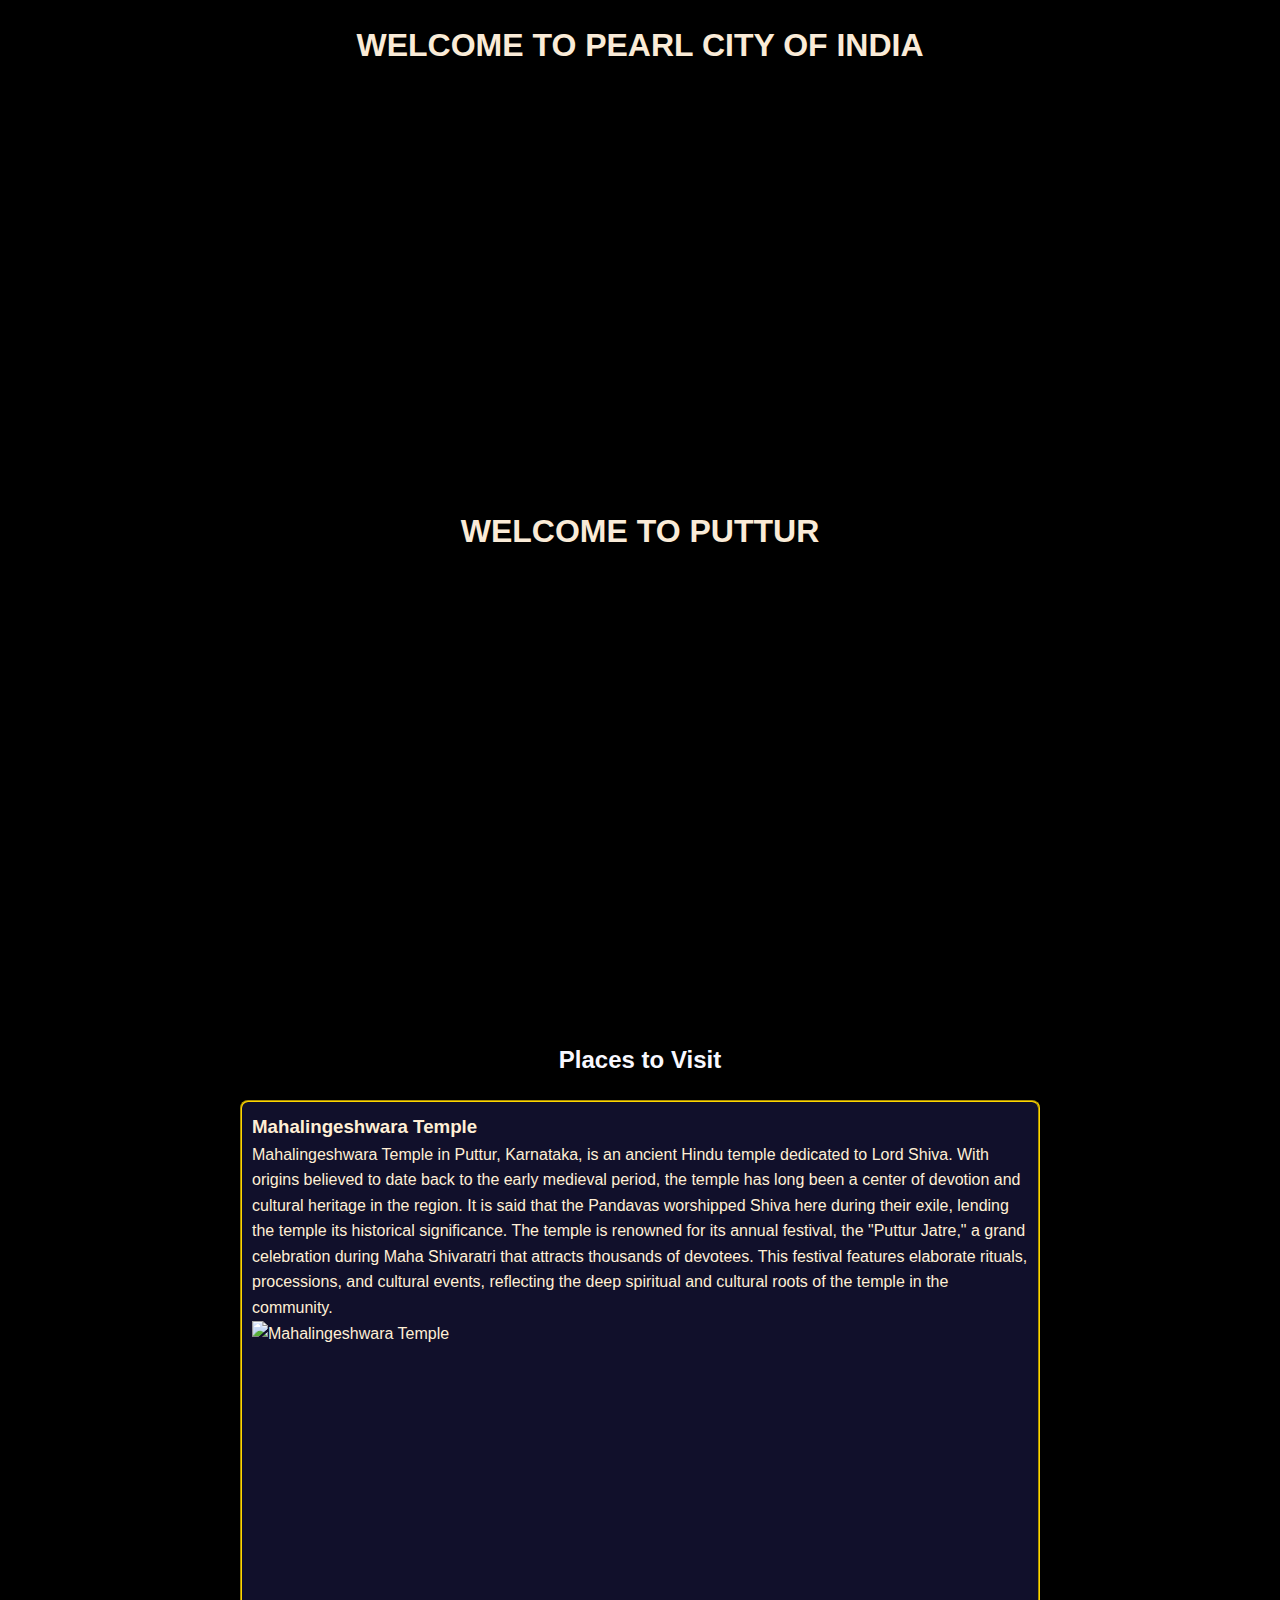
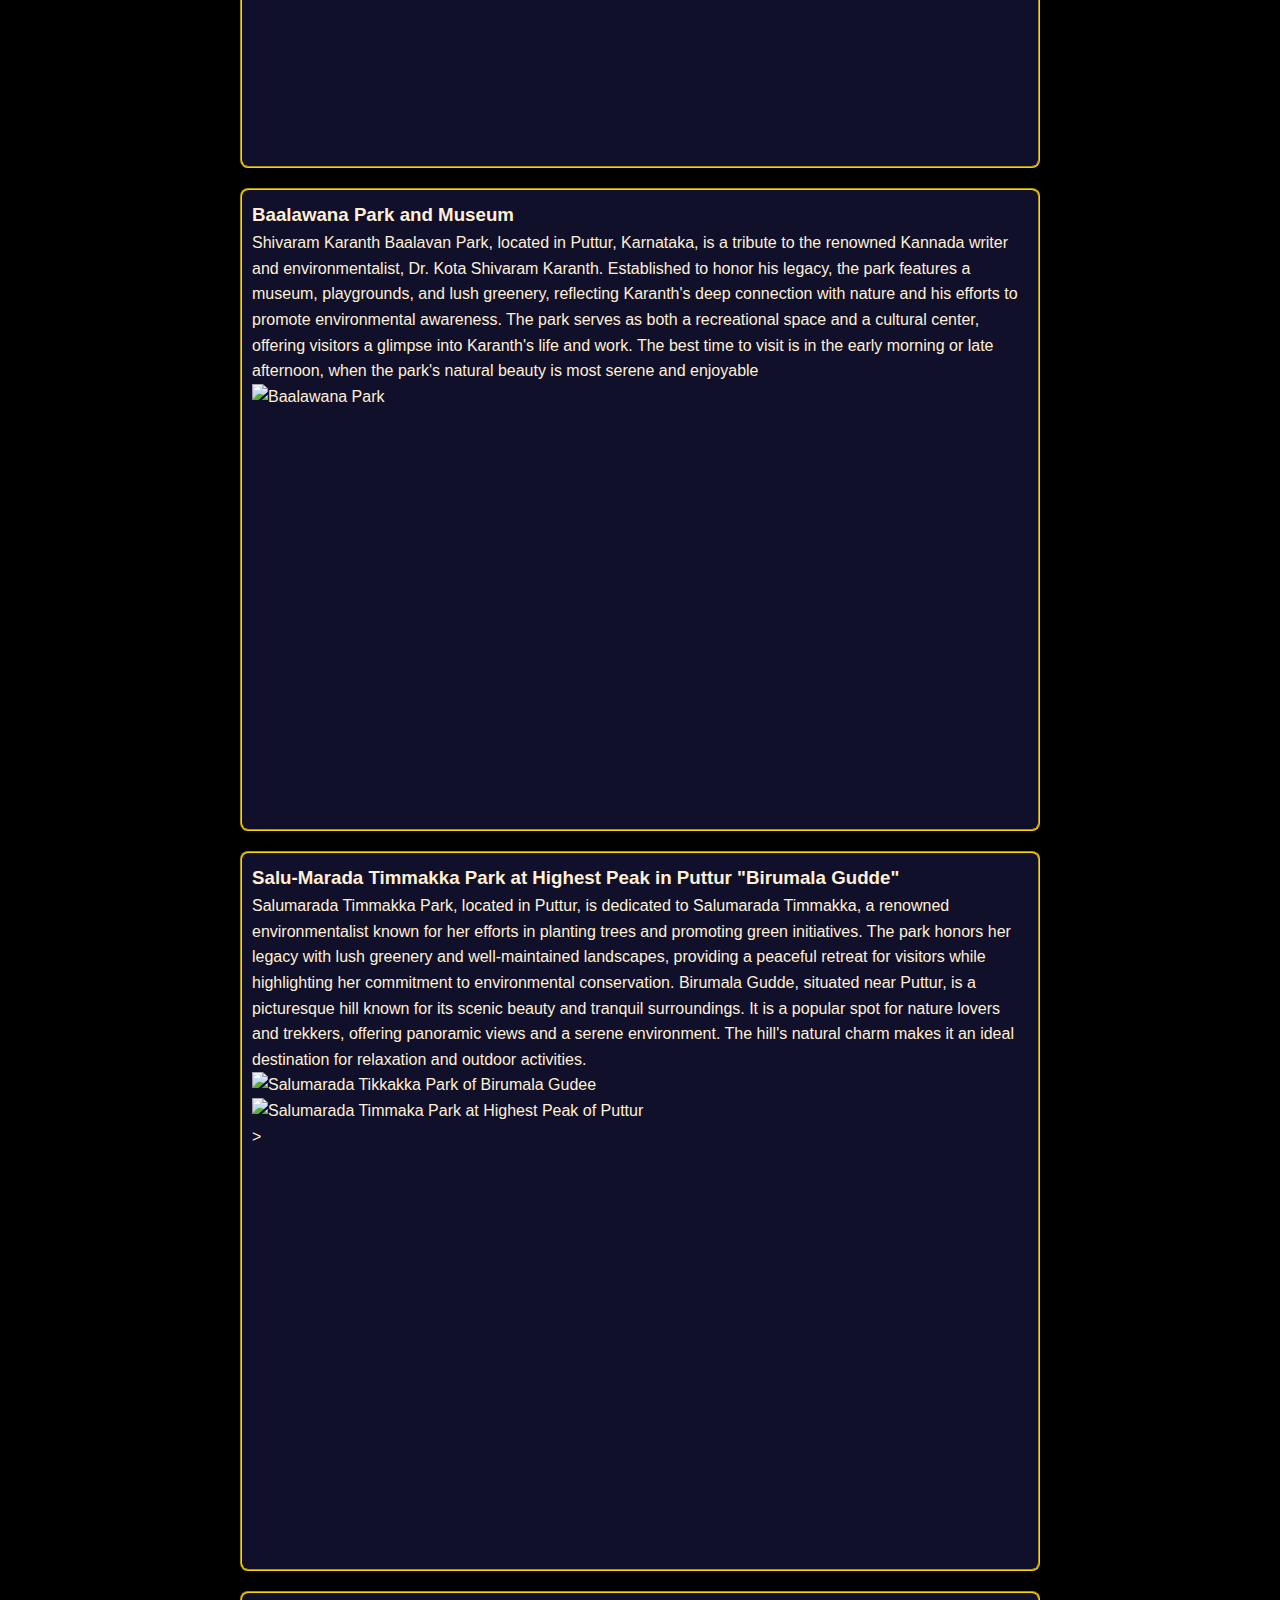
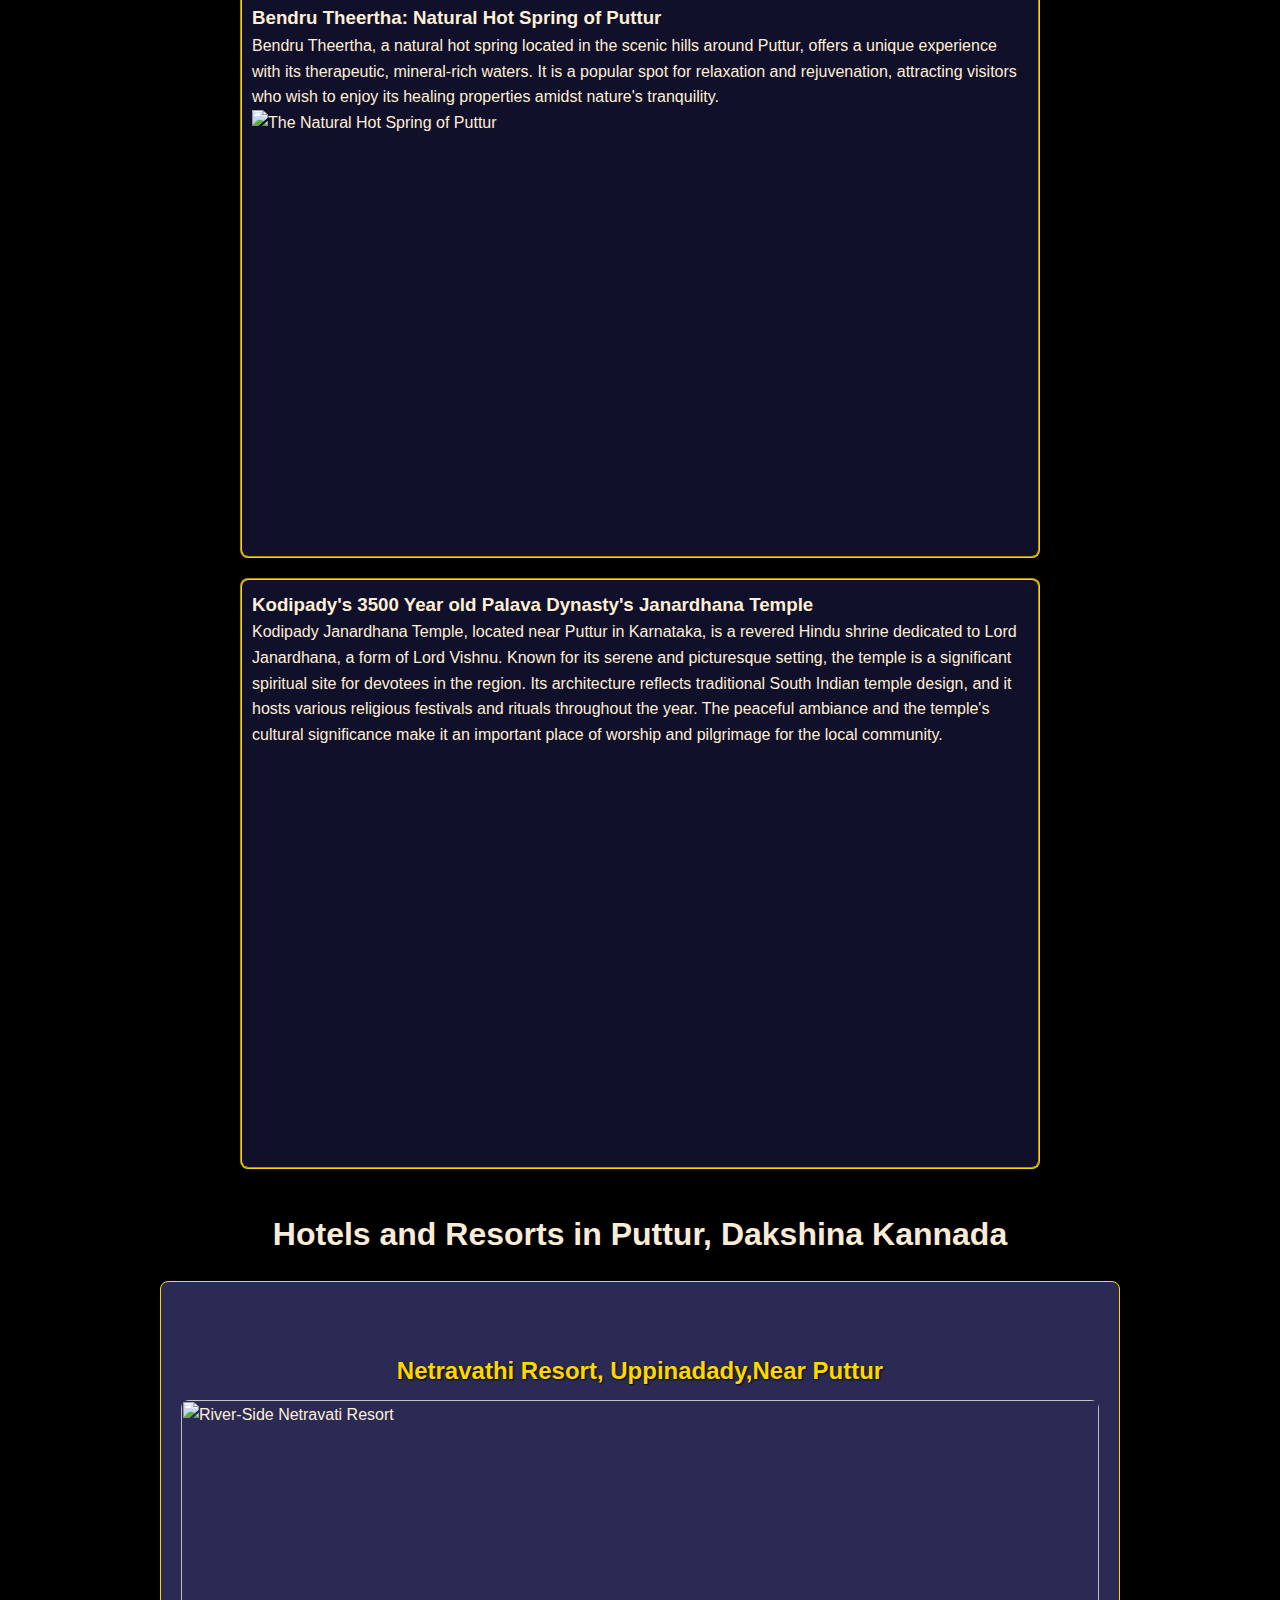
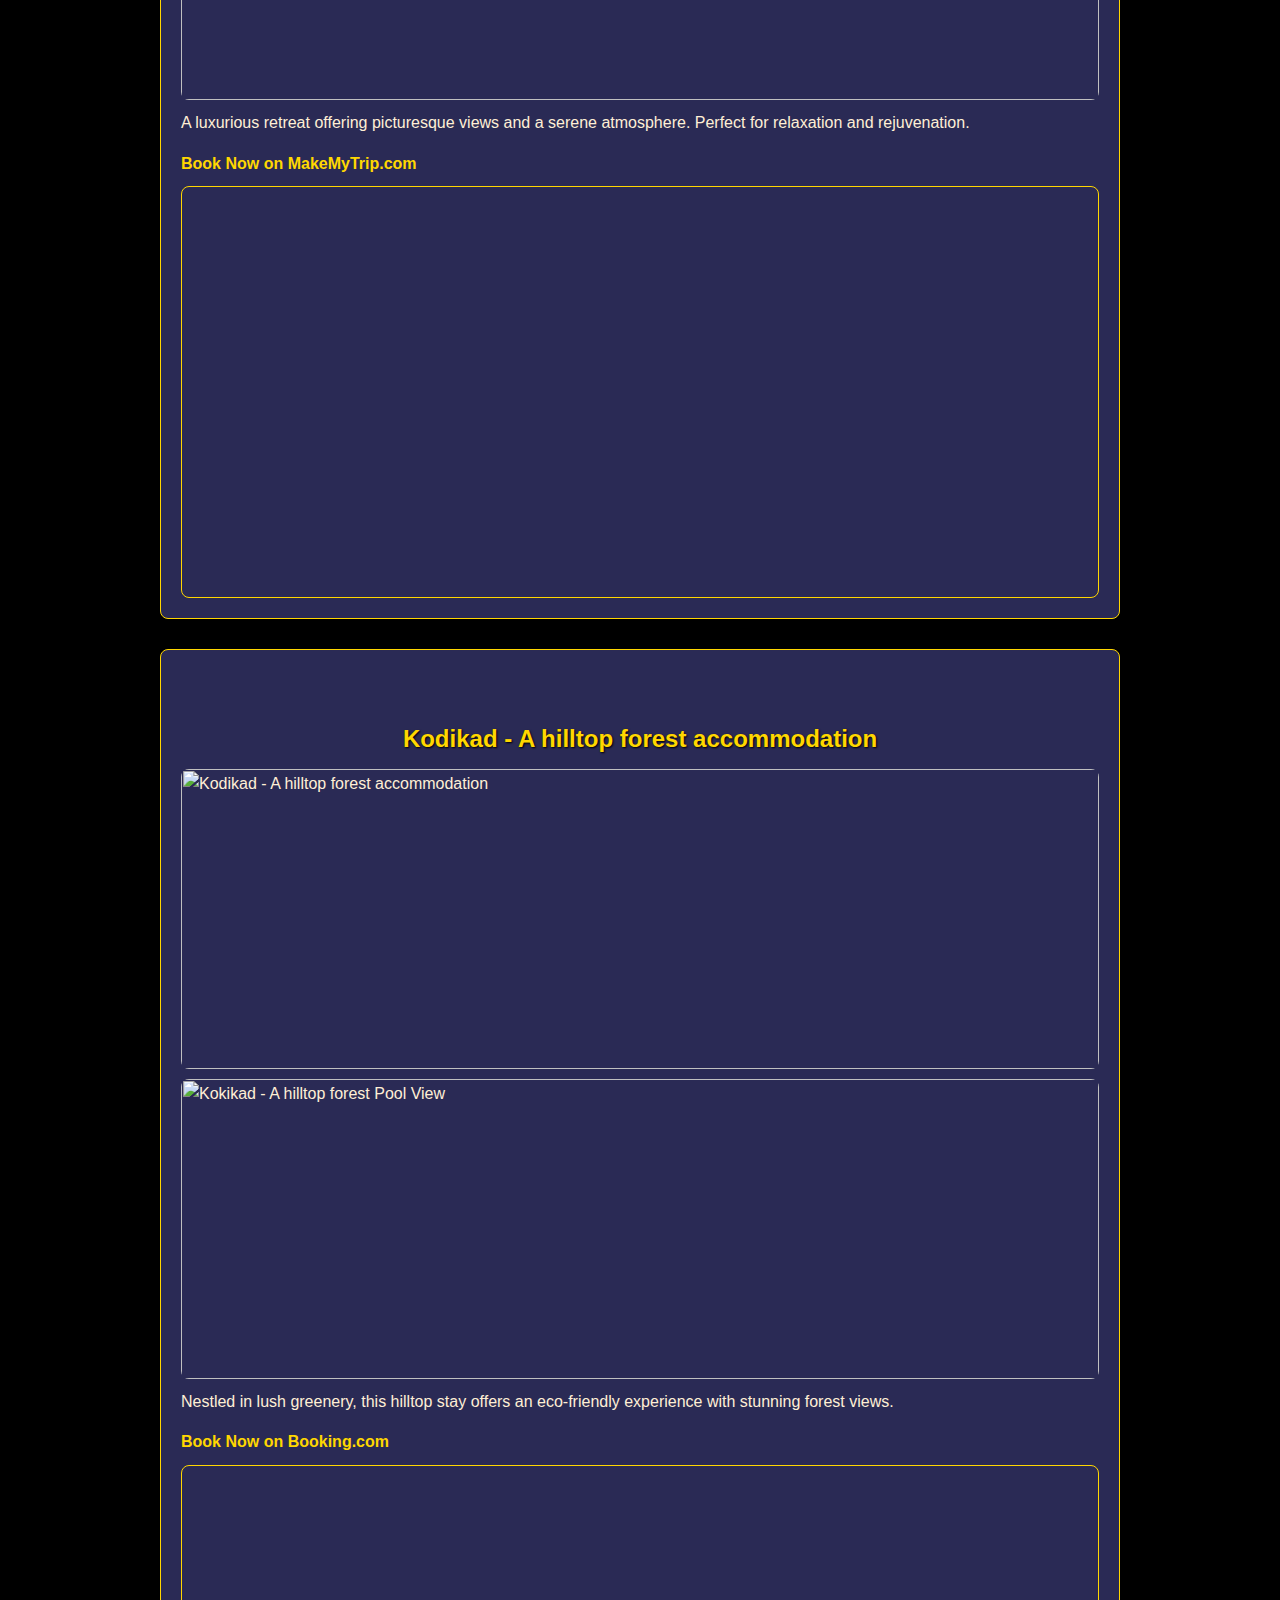
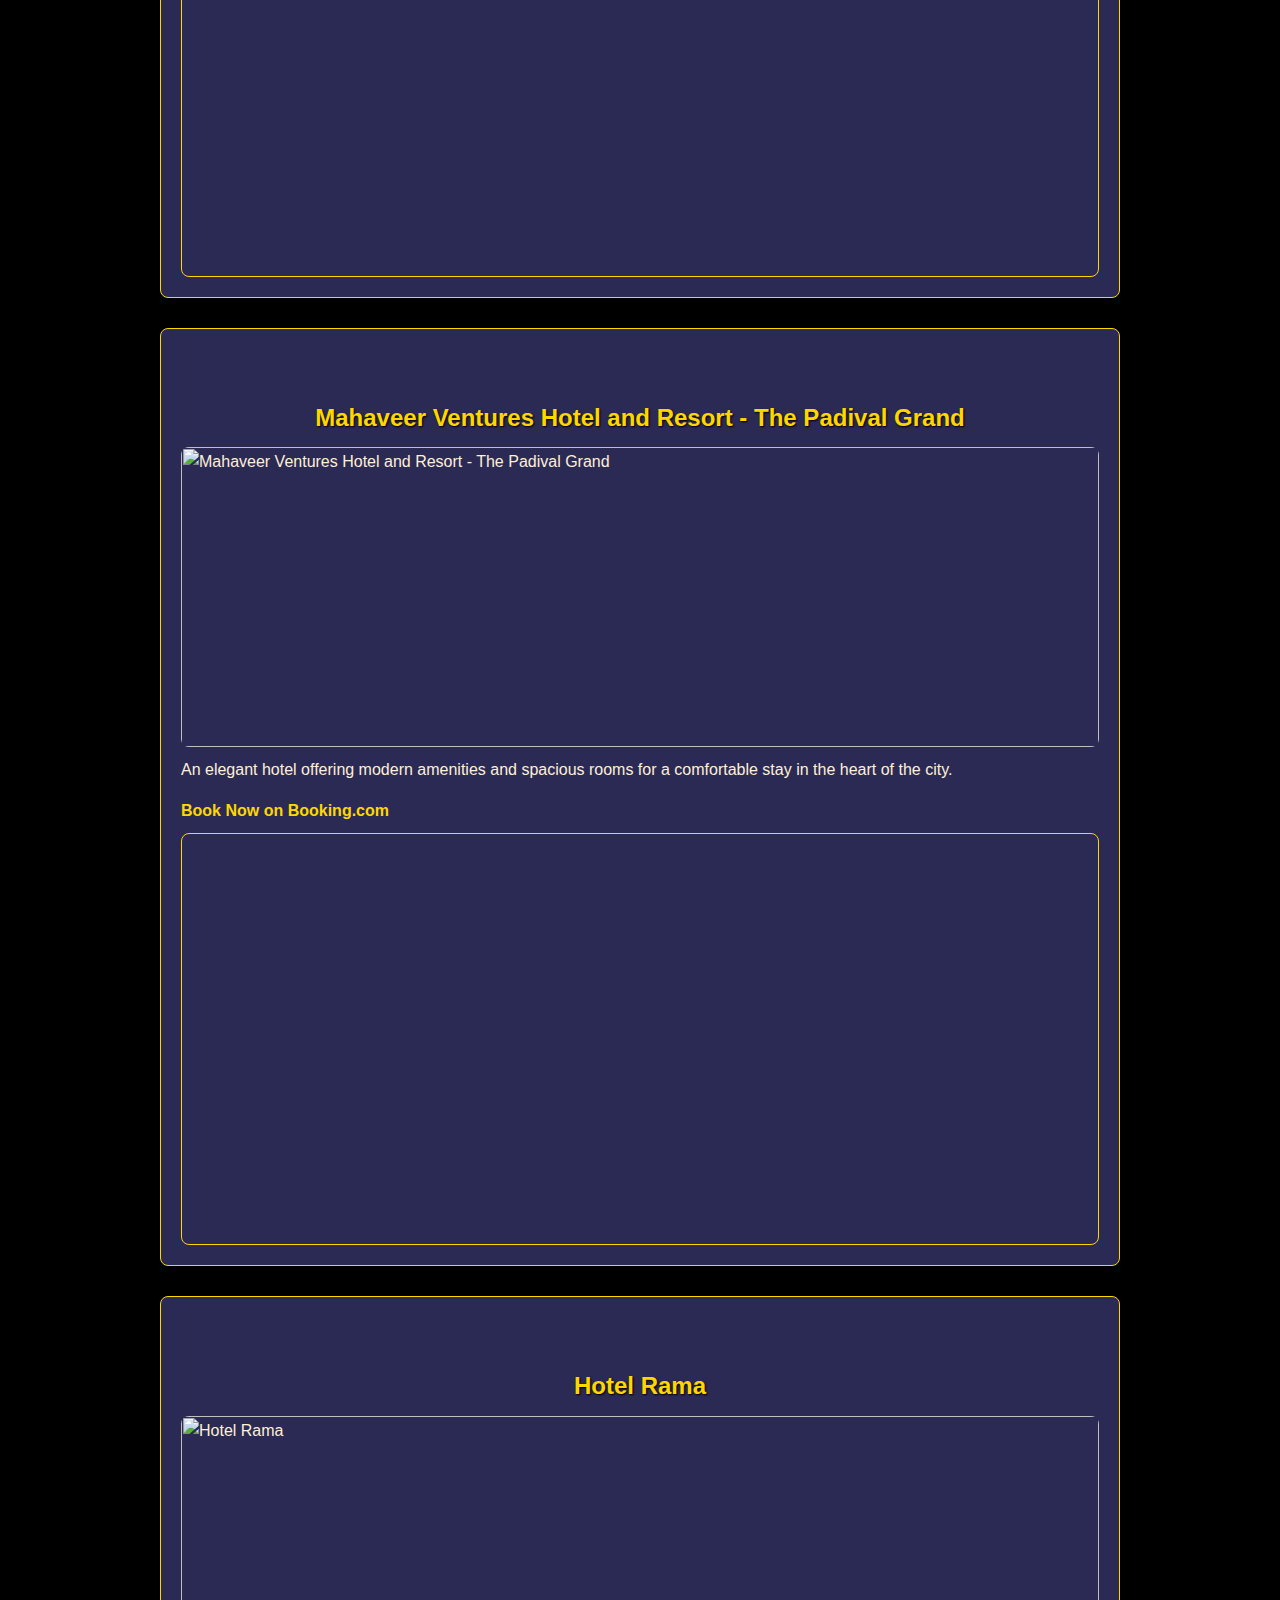
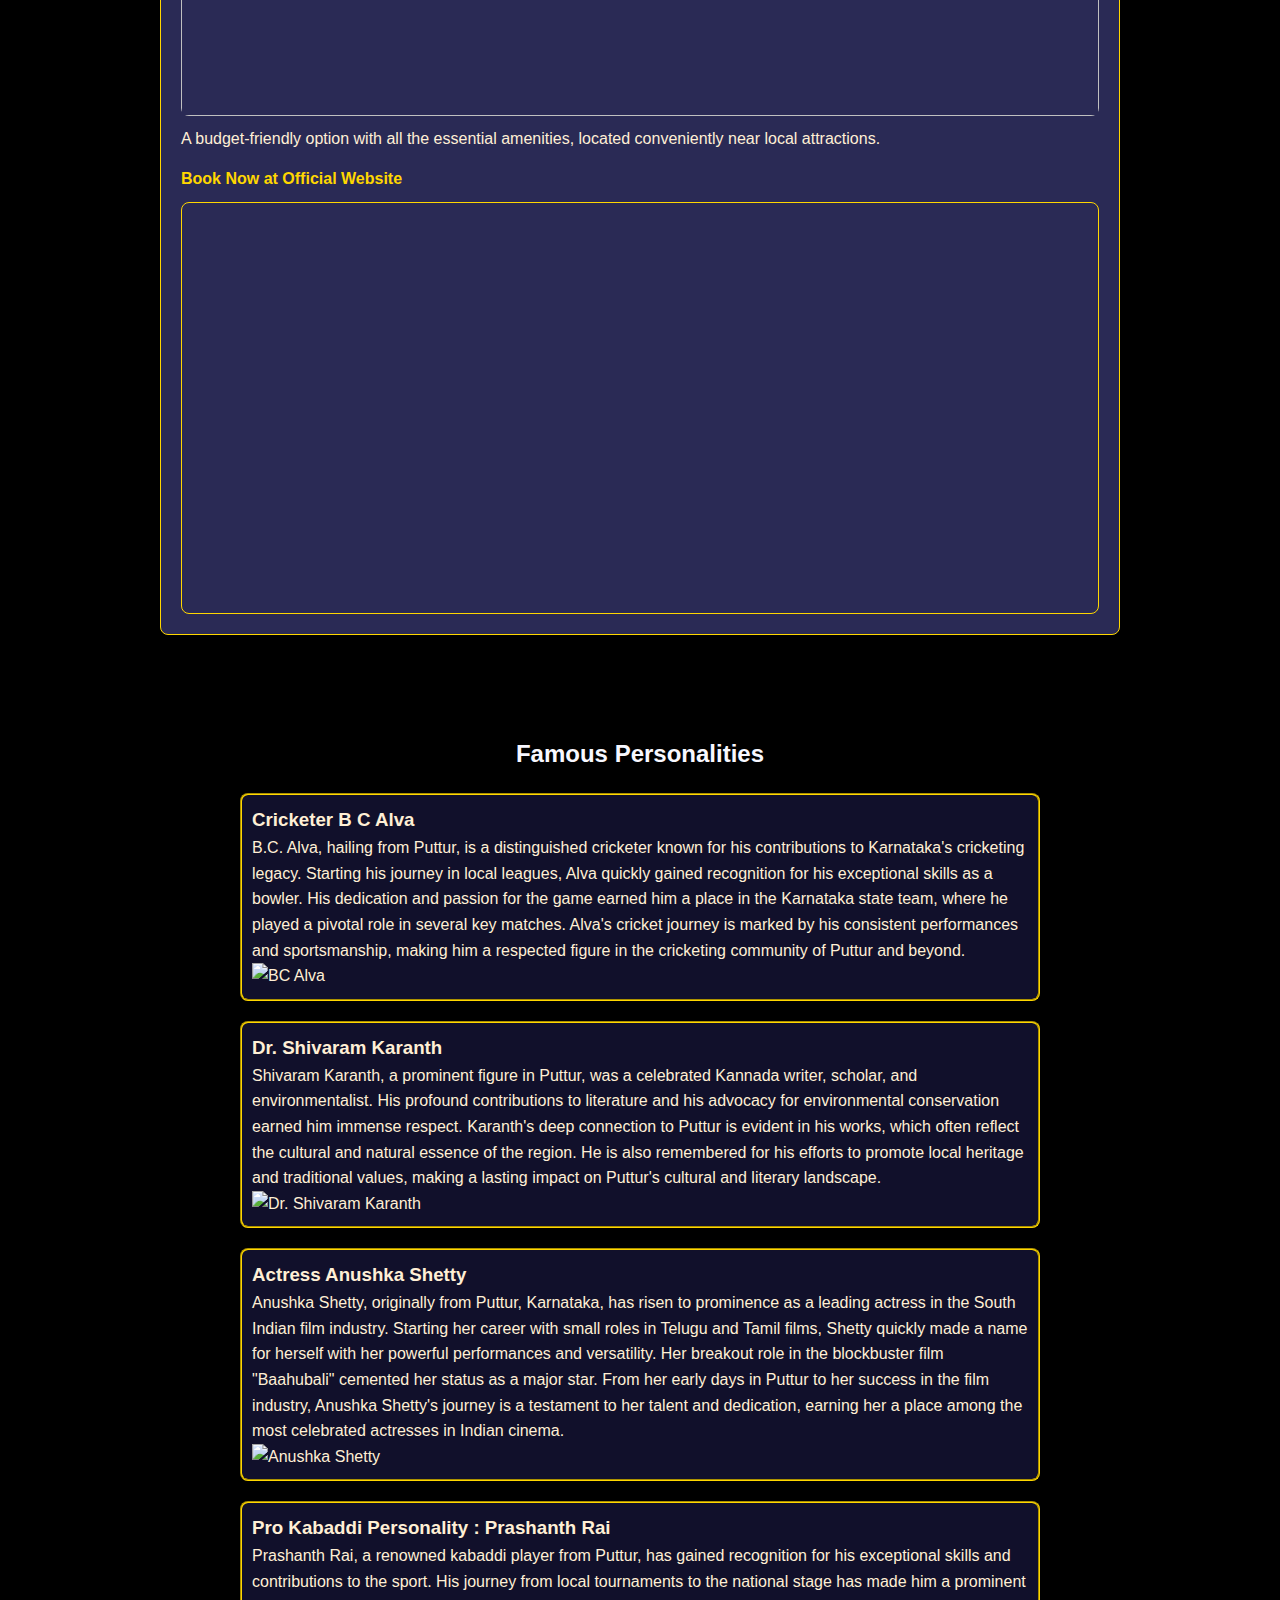
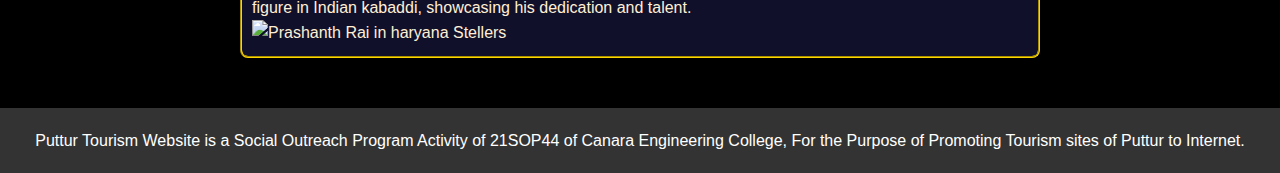
==== index.html @ 5cdcae83 "improvised title" ====
<h1>  </h1>
<h1> WELCOME TO PEARL CITY OF INDIA </h1>
<head>
    <meta charset="UTF-8">
    <meta name="viewport" content="width=device-width, initial-scale=1.0">
    <title>Puttur Tourism</title>
</head>
<body>
    <header>
        <video autoplay loop muted playsinline class="background-video">
            <source src="video.mp4" type="video/mp4">
        </video>
        <h1> WELCOME TO PUTTUR </h1>
        <h2></h2>
    </header>

    <section id="places">
        <h2>Places to Visit</h2>
        <div class="place">
            <h3>Mahalingeshwara Temple</h3>
            <p>Mahalingeshwara Temple in Puttur, Karnataka, is an ancient Hindu temple dedicated to Lord Shiva. With origins believed to date back to the early medieval period, the temple has long been a center of devotion and cultural heritage in the region. It is said that the Pandavas worshipped Shiva here during their exile, lending the temple its historical significance. The temple is renowned for its annual festival, the "Puttur Jatre," a grand celebration during Maha Shivaratri that attracts thousands of devotees. This festival features elaborate rituals, processions, and cultural events, reflecting the deep spiritual and cultural roots of the temple in the community.</p>
            <img src="Images/mahalingeshwara_temple.jpg" alt="Mahalingeshwara Temple">
            <iframe src="https://www.google.com/maps/embed?pb=!1m18!1m12!1m3!1d3207.2290518245145!2d75.19568078233128!3d12.763221529859477!2m3!1f0!2f0!3f0!3m2!1i1024!2i768!4f13.1!3m3!1m2!1s0x3ba4bd77f04d20db%3A0xd6bf05fd67e5a4d5!2sMahatobhara%20Shri%20Mahalingeshwara%20Temple%20(Putturu)!5e1!3m2!1sen!2sin!4v1725377918377!5m2!1sen!2sin" width="400" height="300" style="border:0;" allowfullscreen="" loading="lazy" referrerpolicy="no-referrer-when-downgrade"></iframe>
        </div>
        <div class="place">
            <h3>Baalawana Park and Museum</h3>
            <p>Shivaram Karanth Baalavan Park, located in Puttur, Karnataka, is a tribute to the renowned Kannada writer and environmentalist, Dr. Kota Shivaram Karanth. Established to honor his legacy, the park features a museum, playgrounds, and lush greenery, reflecting Karanth's deep connection with nature and his efforts to promote environmental awareness. The park serves as both a recreational space and a cultural center, offering visitors a glimpse into Karanth's life and work. The best time to visit is in the early morning or late afternoon, when the park's natural beauty is most serene and enjoyable</p>
            <img src="Images/baalawana_park.jpg" alt="Baalawana Park">
            <iframe src="https://www.google.com/maps/embed?pb=!1m18!1m12!1m3!1d1473.3062158968921!2d75.20316775139355!3d12.74791212465297!2m3!1f0!2f0!3f0!3m2!1i1024!2i768!4f13.1!3m3!1m2!1s0x3ba497e3b70bbebf%3A0x7f9eeb6d52f82cb!2sShivarama%20Karanth%20Balavana!5e1!3m2!1sen!2sin!4v1725378666726!5m2!1sen!2sin" width="400" height="300" style="border:0;" loading="lazy" referrerpolicy="no-referrer-when-downgrade" allowfullscreen></iframe>
        </div>

        <div class="place">
            <h3>Salu-Marada Timmakka Park at Highest Peak in Puttur "Birumala Gudde"</h3>
            <p>Salumarada Timmakka Park, located in Puttur, is dedicated to Salumarada Timmakka, a renowned environmentalist known for her efforts in planting trees and promoting green initiatives. The park honors her legacy with lush greenery and well-maintained landscapes, providing a peaceful retreat for visitors while highlighting her commitment to environmental conservation.

                Birumala Gudde, situated near Puttur, is a picturesque hill known for its scenic beauty and tranquil surroundings. It is a popular spot for nature lovers and trekkers, offering panoramic views and a serene environment. The hill's natural charm makes it an ideal destination for relaxation and outdoor activities.</p>
            <img src="Images/birumala_gudde_park.jpg" alt="Salumarada Tikkakka Park of Birumala Gudee">
            <img src="Images/Saluumarada.jpg" alt="Salumarada Timmaka Park at Highest Peak of Puttur">>
            <iframe src="https://www.google.com/maps/embed?pb=!1m18!1m12!1m3!1d3207.4679882545734!2d75.2106740750726!3d12.744363987550507!2m3!1f0!2f0!3f0!3m2!1i1024!2i768!4f13.1!3m3!1m2!1s0x3ba4972764cf48bd%3A0xa8f22eab09d706bc!2sSaalu%20Marada%20Timmakka%20Park!5e1!3m2!1sen!2sin!4v1725380809593!5m2!1sen!2sin" width="400" height="300" style="border:0;" allowfullscreen="" loading="lazy" referrerpolicy="no-referrer-when-downgrade"></iframe>
        </div>

        <div class = "place">
            <h3> Bendru Theertha: Natural Hot Spring of Puttur</h3>
            <p>Bendru Theertha, a natural hot spring located in the scenic hills around Puttur, offers a unique experience with its therapeutic, mineral-rich waters. It is a popular spot for relaxation and rejuvenation, attracting visitors who wish to enjoy its healing properties amidst nature's tranquility.</p>
            <img src ="images/bendru.jpg" alt="The Natural Hot Spring of Puttur">
            <iframe src="https://www.google.com/maps/embed?pb=!1m18!1m12!1m3!1d58782.510244522!2d75.1457680965217!3d12.68077564158551!2m3!1f0!2f0!3f0!3m2!1i1024!2i768!4f13.1!3m3!1m2!1s0x3ba497216b8fffff%3A0x5260fdea88f2ce5a!2sBendru%20Theertha!5e1!3m2!1sen!2sin!4v1725381399899!5m2!1sen!2sin" width="400" height="300" style="border:0;" allowfullscreen="" loading="lazy" referrerpolicy="no-referrer-when-downgrade"></iframe>

        </div>

        <div class = "place">
            <h3> Kodipady's 3500 Year old Palava Dynasty's Janardhana Temple </h3>
            <p>Kodipady Janardhana Temple, located near Puttur in Karnataka, is a revered Hindu shrine dedicated to Lord Janardhana, a form of Lord Vishnu. Known for its serene and picturesque setting, the temple is a significant spiritual site for devotees in the region. Its architecture reflects traditional South Indian temple design, and it hosts various religious festivals and rituals throughout the year. The peaceful ambiance and the temple's cultural significance make it an important place of worship and pilgrimage for the local community.</p>
            <img src ="kodipady.jpg" alt="">
            <iframe src="https://www.google.com/maps/embed?pb=!1m18!1m12!1m3!1d3202.093404058161!2d75.16494279999999!3d12.768665600000002!2m3!1f0!2f0!3f0!3m2!1i1024!2i768!4f13.1!3m3!1m2!1s0x3ba4bd488ce2e315%3A0x51d4999dbb02edc1!2sKodippady%20Janardana%20Temple!5e1!3m2!1sen!2sin!4v1725385676625!5m2!1sen!2sin" width="400" height="300" style="border:0;" allowfullscreen="" loading="lazy" referrerpolicy="no-referrer-when-downgrade"></iframe>

        </div>

        <div class="container">
            <h1>Hotels and Resorts in Puttur, Dakshina Kannada</h1>
        
            <!-- Hotel 1 -->
            <div class="hotel">
                <h2> Netravathi Resort, Uppinadady,Near Puttur</h2>
                <img src="images/netravati.jpg" alt="River-Side Netravati Resort">
                <p class="features">A luxurious retreat offering picturesque views and a serene atmosphere. Perfect for relaxation and rejuvenation.</p>
                    <a href="https://www.google.com/aclk?sa=l&ai=DChcSEwjx1Kfs58mJAxW-pGYCHSKxEAgYABABGgJzbQ&co=1&ase=2&gclid=Cj0KCQiA57G5BhDUARIsACgCYnygSpZpI6P5tu2j6pYiE2Pae7Xr5fvEhQFgOVRKOTNwR700YBfmF9EaAgMdEALw_wcB&sig=AOD64_1Umt18E4OA5-XChQ_mRsJBUckU2A&nis=5&adurl" class="booking-link" target="_blank">Book Now on MakeMyTrip.com</a>
                <div class="map">
                        <iframe src="https://www.google.com/maps/embed?pb=!1m18!1m12!1m3!1d62239.85293148346!2d75.29484080000002!3d12.84387!2m3!1f0!2f0!3f0!3m2!1i1024!2i768!4f13.1!3m3!1m2!1s0x3ba4bf66e6991b71%3A0xfe1c610dda7a515b!2sNetravathi%20Resort!5e0!3m2!1sen!2sin!4v1730968458652!5m2!1sen!2sin" width="400" height="300" style="border:0;" allowfullscreen="" loading="lazy" referrerpolicy="no-referrer-when-downgrade"></iframe>
                </div>
            </div>
        
            <!-- Hotel 2 -->
            <div class="hotel">
                <h2>Kodikad - A hilltop forest accommodation</h2>
                <img src="images/kodikad.jpg" alt="Kodikad - A hilltop forest accommodation">
                <img src="images/kodikad2.jpg" alt="Kokikad - A hilltop forest Pool View">
                <p class="features">Nestled in lush greenery, this hilltop stay offers an eco-friendly experience with stunning forest views.</p>
                    <a href="https://www.booking.com/hotel/in/kodikad-a-hilltop-forest-accommodation.en-gb.html?aid=2068758&label=seogooglelocal-link-imagesaow-hotel-9846685_grp-1_gendate-20240917&sid=978cde32024f89b9fe14cb0a1d6caaaa&dist=0&keep_landing=1&sb_price_type=total&type=total&activeTab=main#map_closed" class="booking-link" target="_blank">Book Now on Booking.com</a>
                <div class="map">
                        <iframe src="https://www.google.com/maps/embed?pb=!1m18!1m12!1m3!1d31130.406338015007!2d75.13930889530661!3d12.758967708716773!2m3!1f0!2f0!3f0!3m2!1i1024!2i768!4f13.1!3m3!1m2!1s0x3ba4bd52226b7ed1%3A0xc05d8544012ed6ff!2sShera%2C%20Karnataka%20574220%2C%20India!5e0!3m2!1sen!2sus!4v1730967733628!5m2!1sen!2sus" width="400" height="300" style="border:0;" allowfullscreen="" loading="lazy" referrerpolicy="no-referrer-when-downgrade"></iframe>
                </div>
            </div>
        
            <!-- Hotel 3 -->
            <div class="hotel">
                <h2>Mahaveer Ventures Hotel and Resort - The Padival Grand</h2>
                <img src="images/mahavir.jpg" alt="Mahaveer Ventures Hotel and Resort - The Padival Grand">
                <p class="features">An elegant hotel offering modern amenities and spacious rooms for a comfortable stay in the heart of the city.</p>
                    <a href="https://www.booking.com/hotel/in/mahaveer-ventures.en-gb.html?aid=356980&label=gog235jc-1DCAsobEIRbWFoYXZlZXItdmVudHVyZXNIM1gDaGyIAQGYAQm4ARfIAQzYAQPoAQGIAgGoAgO4ApLzsbkGwAIB0gIkZDI5ZmQ3NjQtZWRjYy00NTkzLTkyNWEtZDIwNzIyZjQwZWEy2AIE4AIB&sid=978cde32024f89b9fe14cb0a1d6caaaa&dist=0&keep_landing=1&sb_price_type=total&type=total&" class="booking-link" target="_blank">Book Now on Booking.com</a>
                <div class="map">
                        <iframe src="https://www.google.com/maps/embed?pb=!1m18!1m12!1m3!1d3891.190077685302!2d75.1940935750729!3d12.766164787530668!2m3!1f0!2f0!3f0!3m2!1i1024!2i768!4f13.1!3m3!1m2!1s0x3ba4bd11b23b38bf%3A0x29973ec88814e99b!2sMahaveer%20Ventures%20Hotel%20and%20Resort%20-%20The%20Padival%20Grand!5e0!3m2!1sen!2sin!4v1730967990985!5m2!1sen!2sin" width="400" height="300" style="border:0;" allowfullscreen="" loading="lazy" referrerpolicy="no-referrer-when-downgrade"></iframe>
                </div>
            </div>
        
            <!-- Hotel 4 -->
            <div class="hotel">
                <h2>Hotel Rama</h2>
                <img src="images/rama.jpg" alt="Hotel Rama">
                <p class="features">A budget-friendly option with all the essential amenities, located conveniently near local attractions.</p>
                    <a href="http://www.hotelramaputtur.com/" class="booking-link" target="_blank">Book Now at Official Website</a>
                <div class="map">
                    <iframe src="https://www.google.com/maps/embed?pb=!1m18!1m12!1m3!1d3891.248094094292!2d75.1995505750729!3d12.76239388753407!2m3!1f0!2f0!3f0!3m2!1i1024!2i768!4f13.1!3m3!1m2!1s0x3ba4bd82b267be17%3A0xc718beff3da043af!2sHotel%20Rama!5e0!3m2!1sen!2sin!4v1730970714406!5m2!1sen!2sin" width="400" height="300" style="border:0;" allowfullscreen="" loading="lazy" referrerpolicy="no-referrer-when-downgrade"></iframe>
                </div>
            </div>
        
        </div>
        
        </body>
        <!-- Add more places similarly -->
    </section>

    <section id="celebrities">
        <h2>Famous Personalities</h2>
        <div class="celebrity">
            <h3>Cricketer B C Alva</h3>
            <p>B.C. Alva, hailing from Puttur, is a distinguished cricketer known for his contributions to Karnataka's cricketing legacy. Starting his journey in local leagues, Alva quickly gained recognition for his exceptional skills as a bowler. His dedication and passion for the game earned him a place in the Karnataka state team, where he played a pivotal role in several key matches. Alva's cricket journey is marked by his consistent performances and sportsmanship, making him a respected figure in the cricketing community of Puttur and beyond.</p>
            <img src="images/bc_alva.jpg" alt="BC Alva">
        
        </div>
        <div class = "celebrity">
            <h3> Dr. Shivaram Karanth</h3>
            <p>Shivaram Karanth, a prominent figure in Puttur, was a celebrated Kannada writer, scholar, and environmentalist. His profound contributions to literature and his advocacy for environmental conservation earned him immense respect. Karanth's deep connection to Puttur is evident in his works, which often reflect the cultural and natural essence of the region. He is also remembered for his efforts to promote local heritage and traditional values, making a lasting impact on Puttur's cultural and literary landscape.</p>
            <img src="images\shivaram.jpg" alt="Dr. Shivaram Karanth">
        </div>

        <div class="celebrity">
            <h3>Actress Anushka Shetty</h3>
            <p>Anushka Shetty, originally from Puttur, Karnataka, has risen to prominence as a leading actress in the South Indian film industry. Starting her career with small roles in Telugu and Tamil films, Shetty quickly made a name for herself with her powerful performances and versatility. Her breakout role in the blockbuster film "Baahubali" cemented her status as a major star. From her early days in Puttur to her success in the film industry, Anushka Shetty's journey is a testament to her talent and dedication, earning her a place among the most celebrated actresses in Indian cinema.</p>
            <img src="images/sweety_shetty.jpg" alt="Anushka Shetty">
        </div>

        <div class="celebrity">
            <h3> Pro Kabaddi Personality : Prashanth Rai </h3>
            <p>Prashanth Rai, a renowned kabaddi player from Puttur, has gained recognition for his exceptional skills and contributions to the sport. His journey from local tournaments to the national stage has made him a prominent figure in Indian kabaddi, showcasing his dedication and talent.</p>
            <img src ="images\prashanthrai.jpeg" alt="Prashanth Rai in haryana Stellers">
        </div>
        <style>
            /* Reset and base styling */
            * {
                margin: 0;
                padding: 0;
                box-sizing: border-box;
            }
    
            /* Body styling */
            body {
                font-family: Arial, sans-serif;
                background-color: #1A1A3D; /* Navy-bluish violet */
                color: #E5E5E5;
                line-height: 1.6;
            }
    
            /* Main container styling */
            .container {
                max-width: 1000px;
                margin: 0 auto;
                padding: 20px;
            }
    
            /* Header */
            h1 {
                text-align: center;
                color: #FFD700; /* Gold color */
                margin-bottom: 20px;
            }
    
            /* Hotel section styling */
            .hotel {
                background-color: #2A2A55; /* Darker navy bluish violet */
                padding: 20px;
                border-radius: 8px;
                margin-bottom: 30px;
                border: 1px solid #FFD700; /* Gold border */
            }
    
            .hotel h2 {
                color: #FFD700;
                margin-bottom: 10px;
            }
    
            .hotel img {
                width: 100%;
                max-height: 300px;
                object-fit: cover;
                border-radius: 8px;
                margin-bottom: 10px;
            }
    
            .features {
                margin-bottom: 15px;
            }
    
            /* Booking link styling */
            .booking-link {
                color: #FFD700;
                text-decoration: none;
                font-weight: bold;
            }
    
            .booking-link:hover {
                color: #FFC107;
            }
    
            /* Google Map embed styling */
            .map {
                margin-top: 10px;
                border: 1px solid #FFD700;
                border-radius: 8px;
                overflow: hidden;
            }
    
            iframe {
                width: 100%;
                height: 300px;
            }
        </style>
    </head>
    <body>
    
    
        <!-- Add more celebrities similarly -->
    </section>

    <footer>
        <p> Puttur Tourism Website is a Social Outreach Program Activity of 21SOP44 of Canara Engineering College, For the Purpose of Promoting Tourism sites of Puttur to Internet. </p>
    </footer>
    <style>
        body {
            background-color: black;
            color: papayawhip;
            font-family: Arial, sans-serif;
        }

        header {
            position: relative;
            overflow: hidden; /* Ensure that the video does not overflow */
            height: 100vh; /* Set the height of the header */
            color: white; /* Text color */
            text-align: center;
            display: flex;
            justify-content: center;
            align-items: center;
        }

        .background-video {
            position: absolute;
            top: 50%;
            left: 50%;
            min-width: 100%;
            min-height: 100%;
            width: auto;
            height: auto;
            z-index: -1; /* Place the video behind other content */
            transform: translate(-50%, -50%);
        }

        h1 {
            position: relative; /* Ensure the title is above the video */
            z-index: 1; /* Bring the text above the video */
        }



        h1 {
            font-weight: bold;
            color: antiquewhite;
            text-shadow: 1px 1px 2px black;
        }

        h2 {
            color: ghostwhite;
            font-weight: bold;
            text-shadow: 1px 1px 2px black;
            text-align: center;
            margin-top: 50px;
        }

        .place, .celebrity {
            margin: 20px auto;
            padding: 10px;
            background-color: #11102b;
            border: 2px groove #FFD700; 
            border-radius: 8px;
            max-width: 800px;
        }

            .place img, .celebrity img {
                max-width: 100%;
                height: auto;
                display: block;
                margin: 0 auto;
            }

        iframe {
            width: 100%;
            height: 400px;
            border: none;
            margin-top: 10px;
        }

        footer {
            background-color: #333;
            color: #fff;
            text-align: center;
            padding: 20px;
            margin-top: 50px;
        }

        .celebrity:hover {
            border: 3px groove #FFD700; 
            border-radius: 8px;
            background-color: #291d52;
            transition: border-color 0.3s, background-color 0.3s;
        }

        .place:hover {
            border: 3px groove #FFD700; 
            border-radius: 8px;
            background-color: #291d52;
            transition: border-color 0.3s, background-color 0.3s;
        }

    </style>

</body>
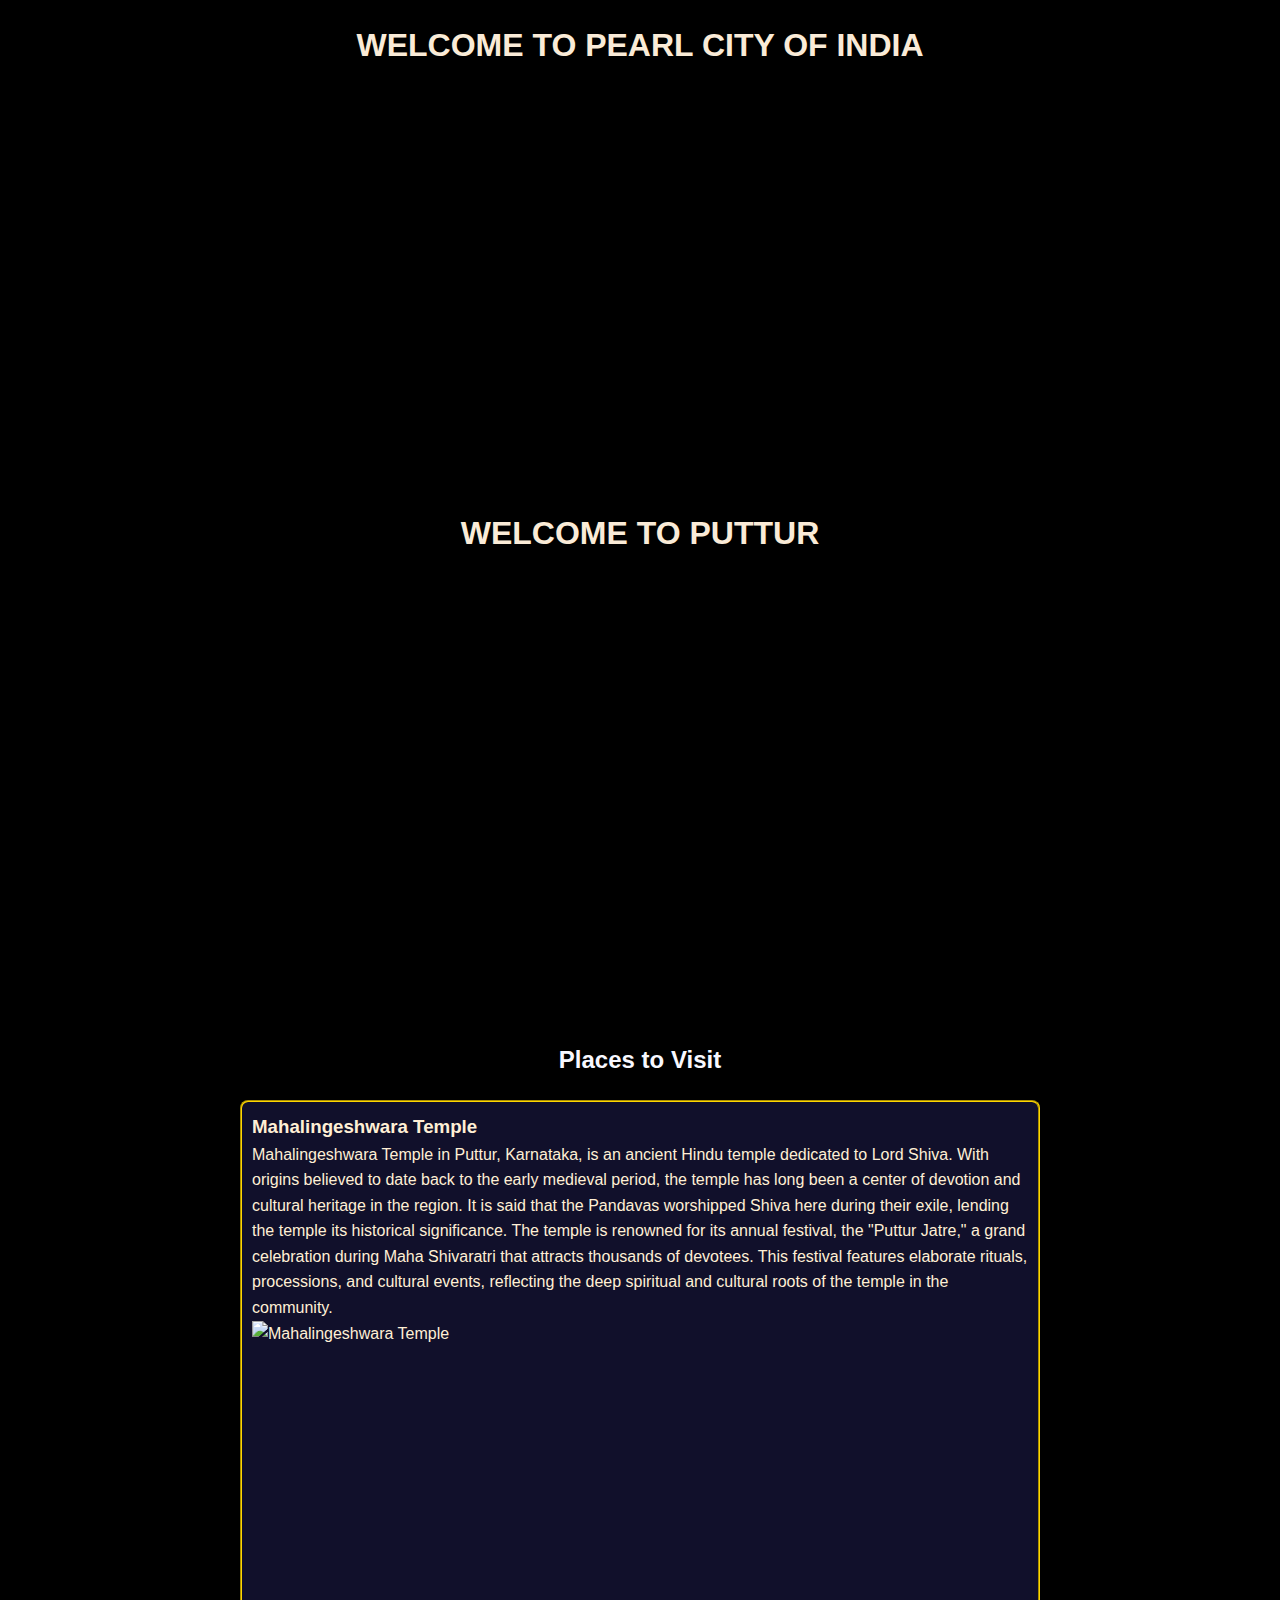
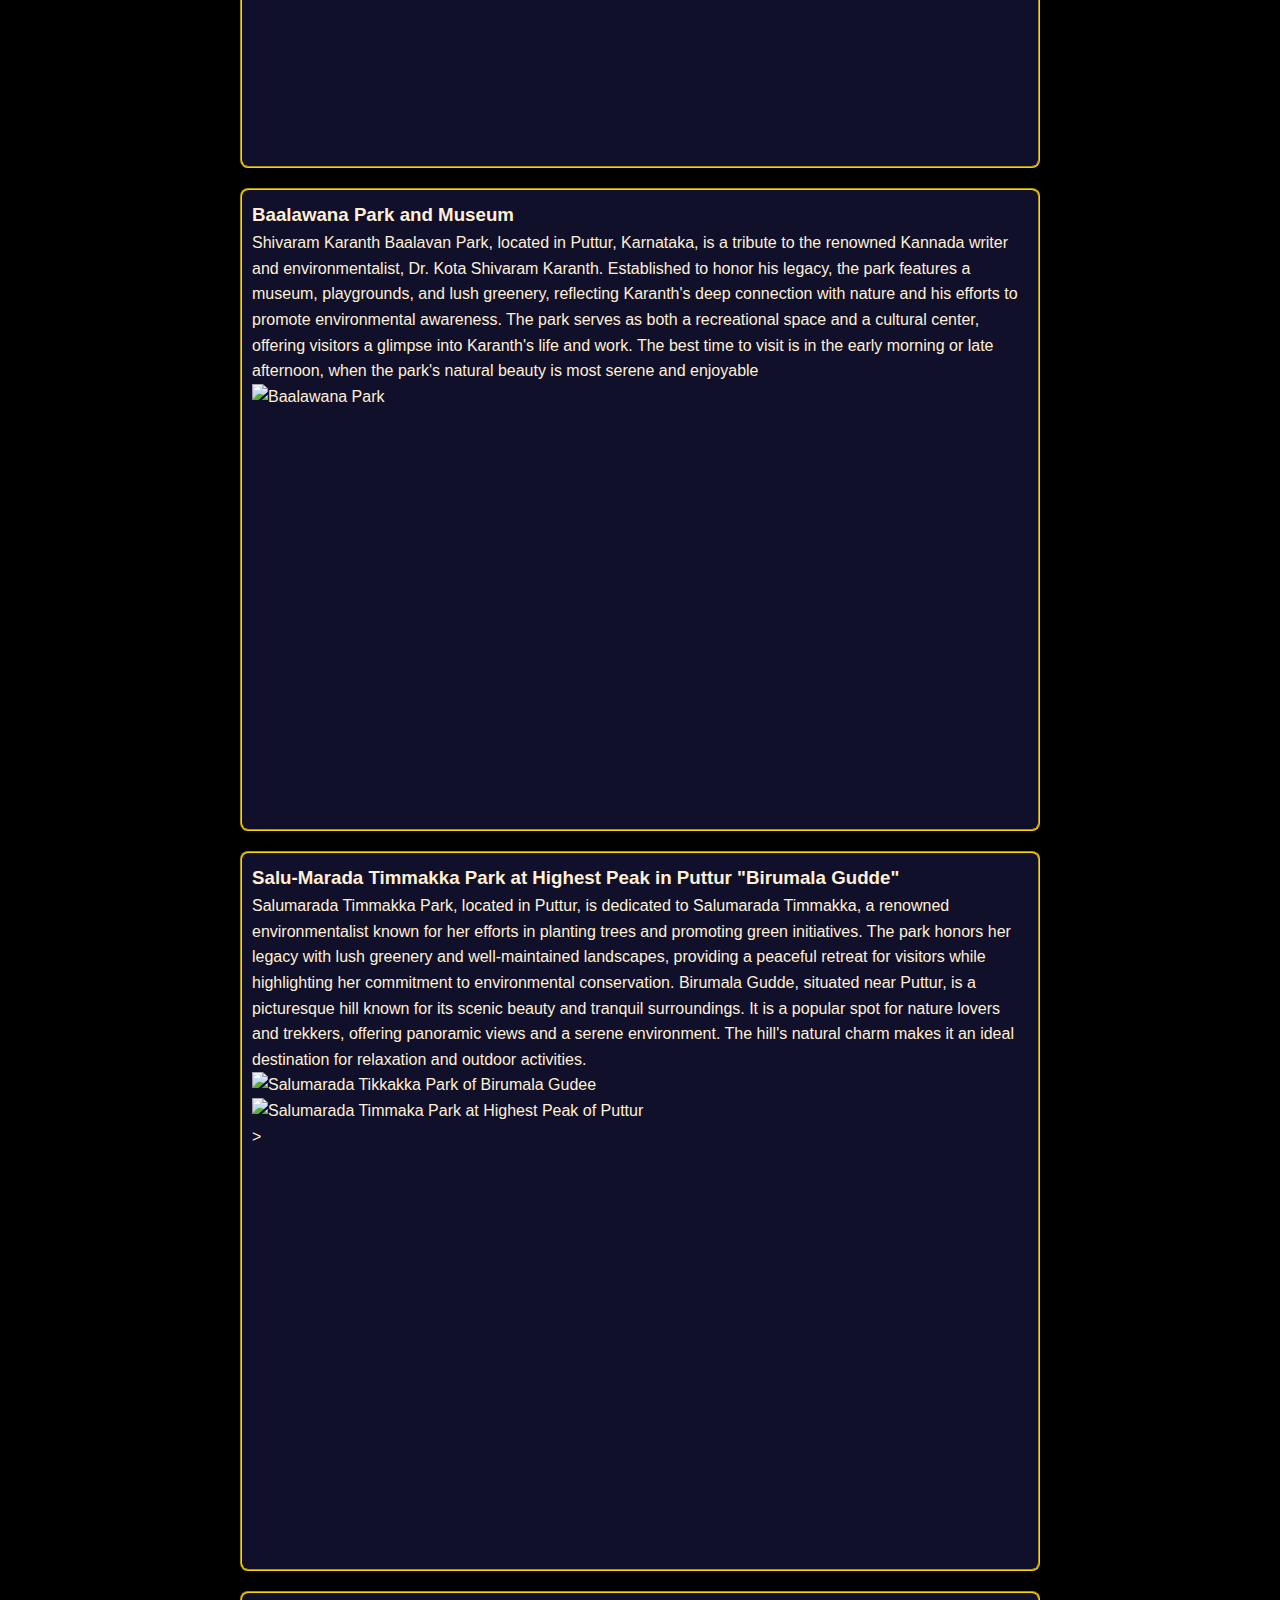
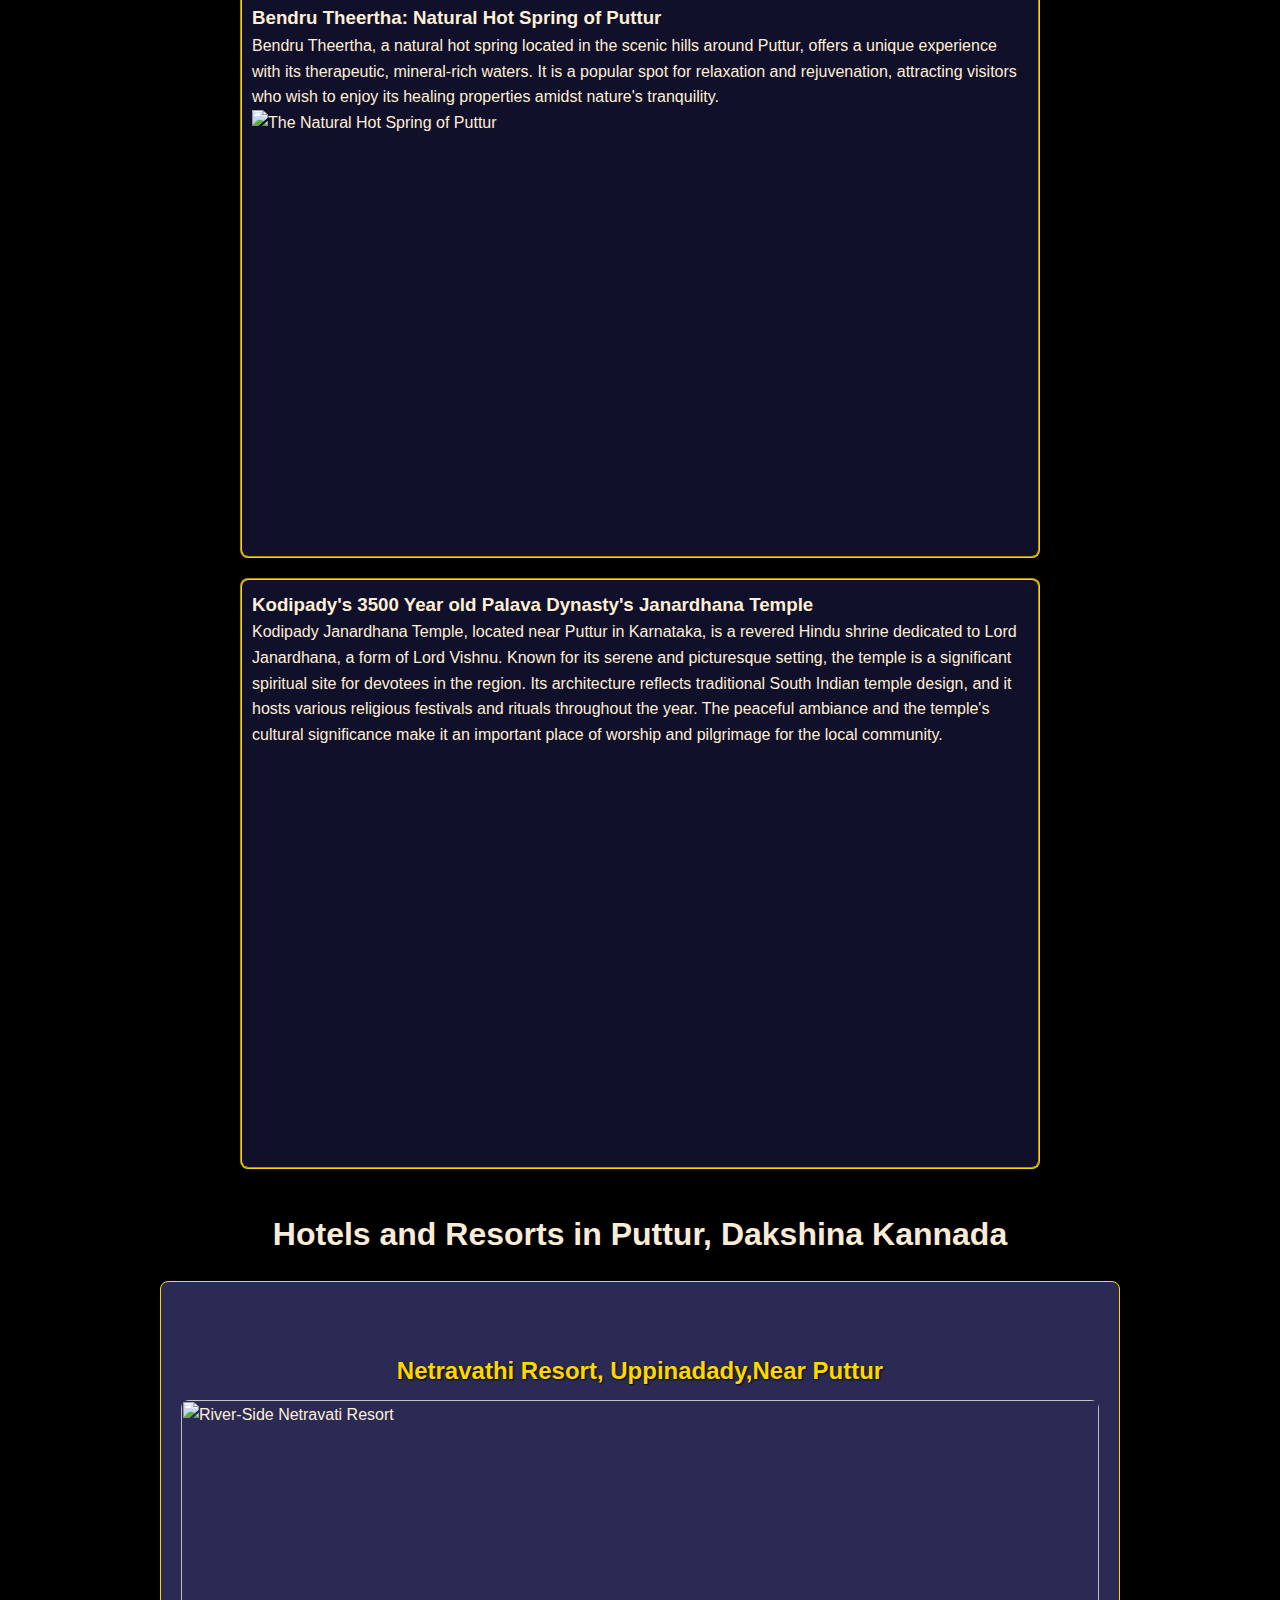
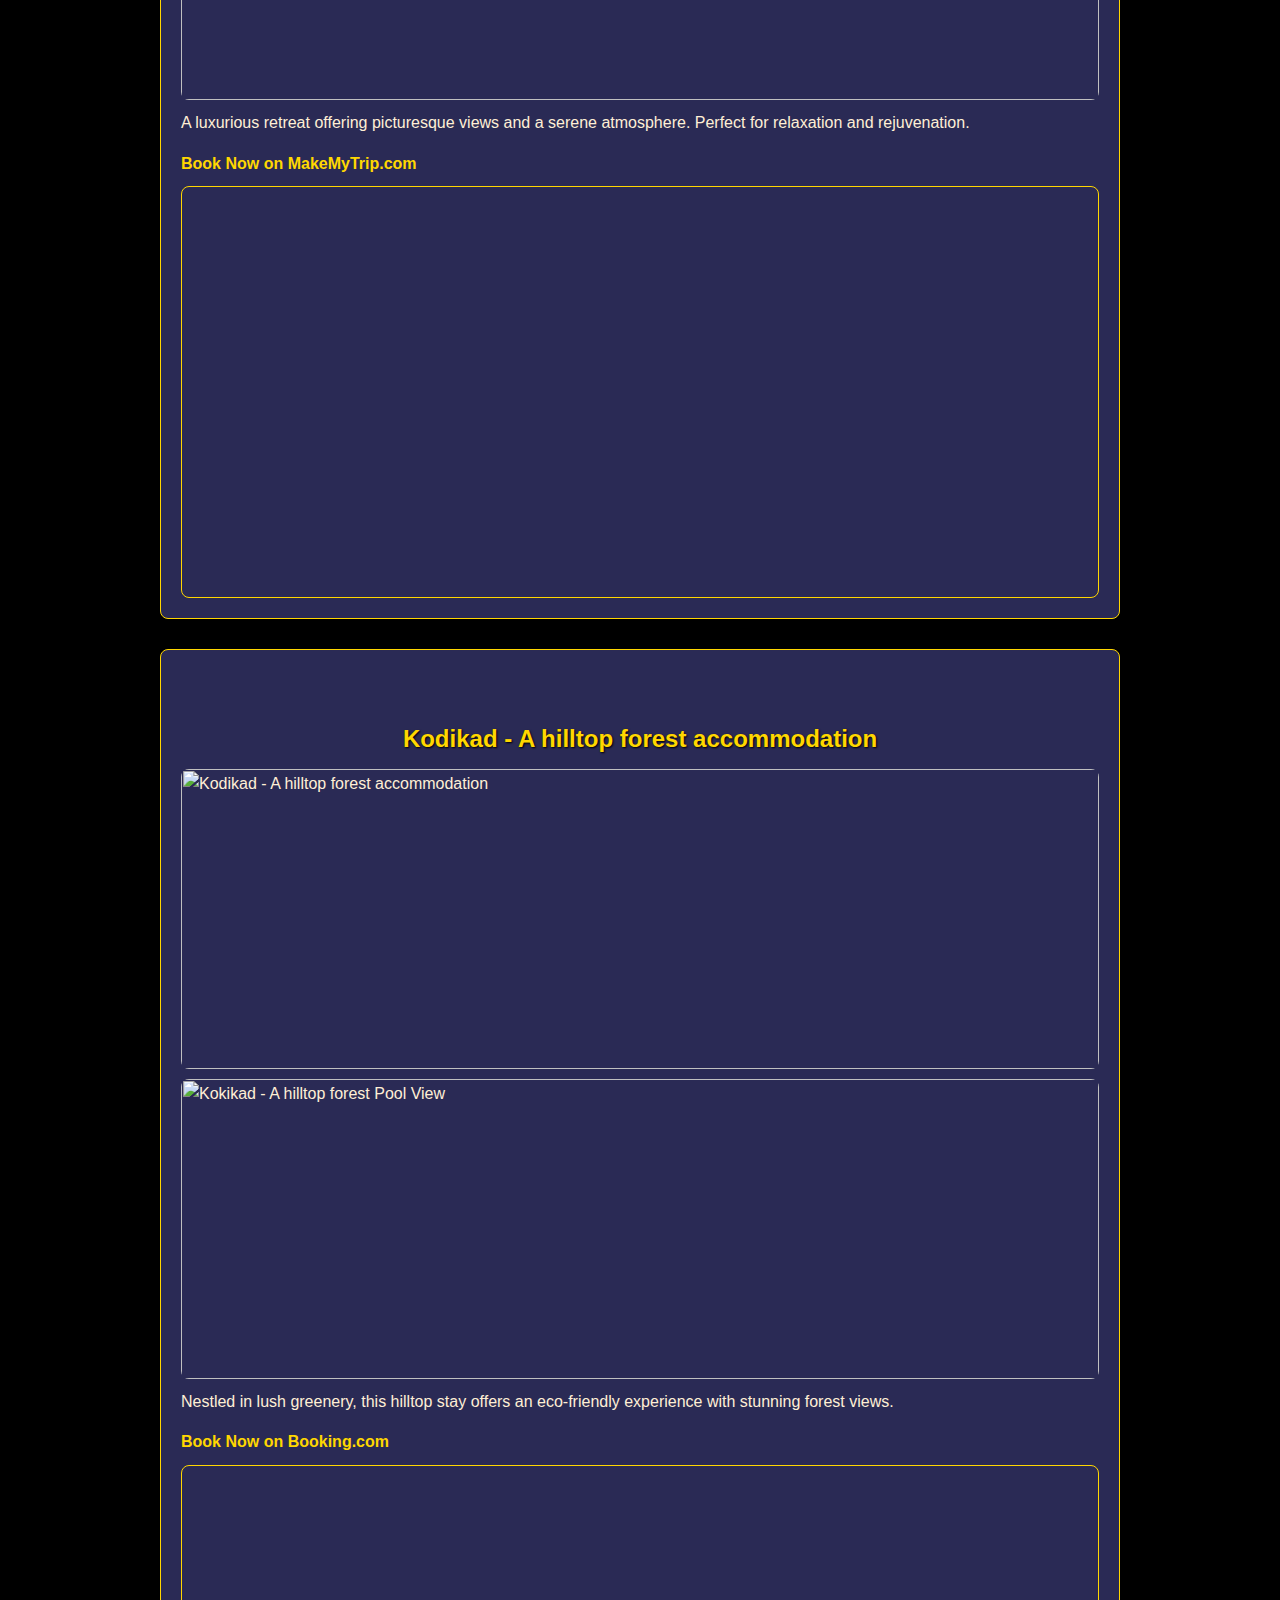
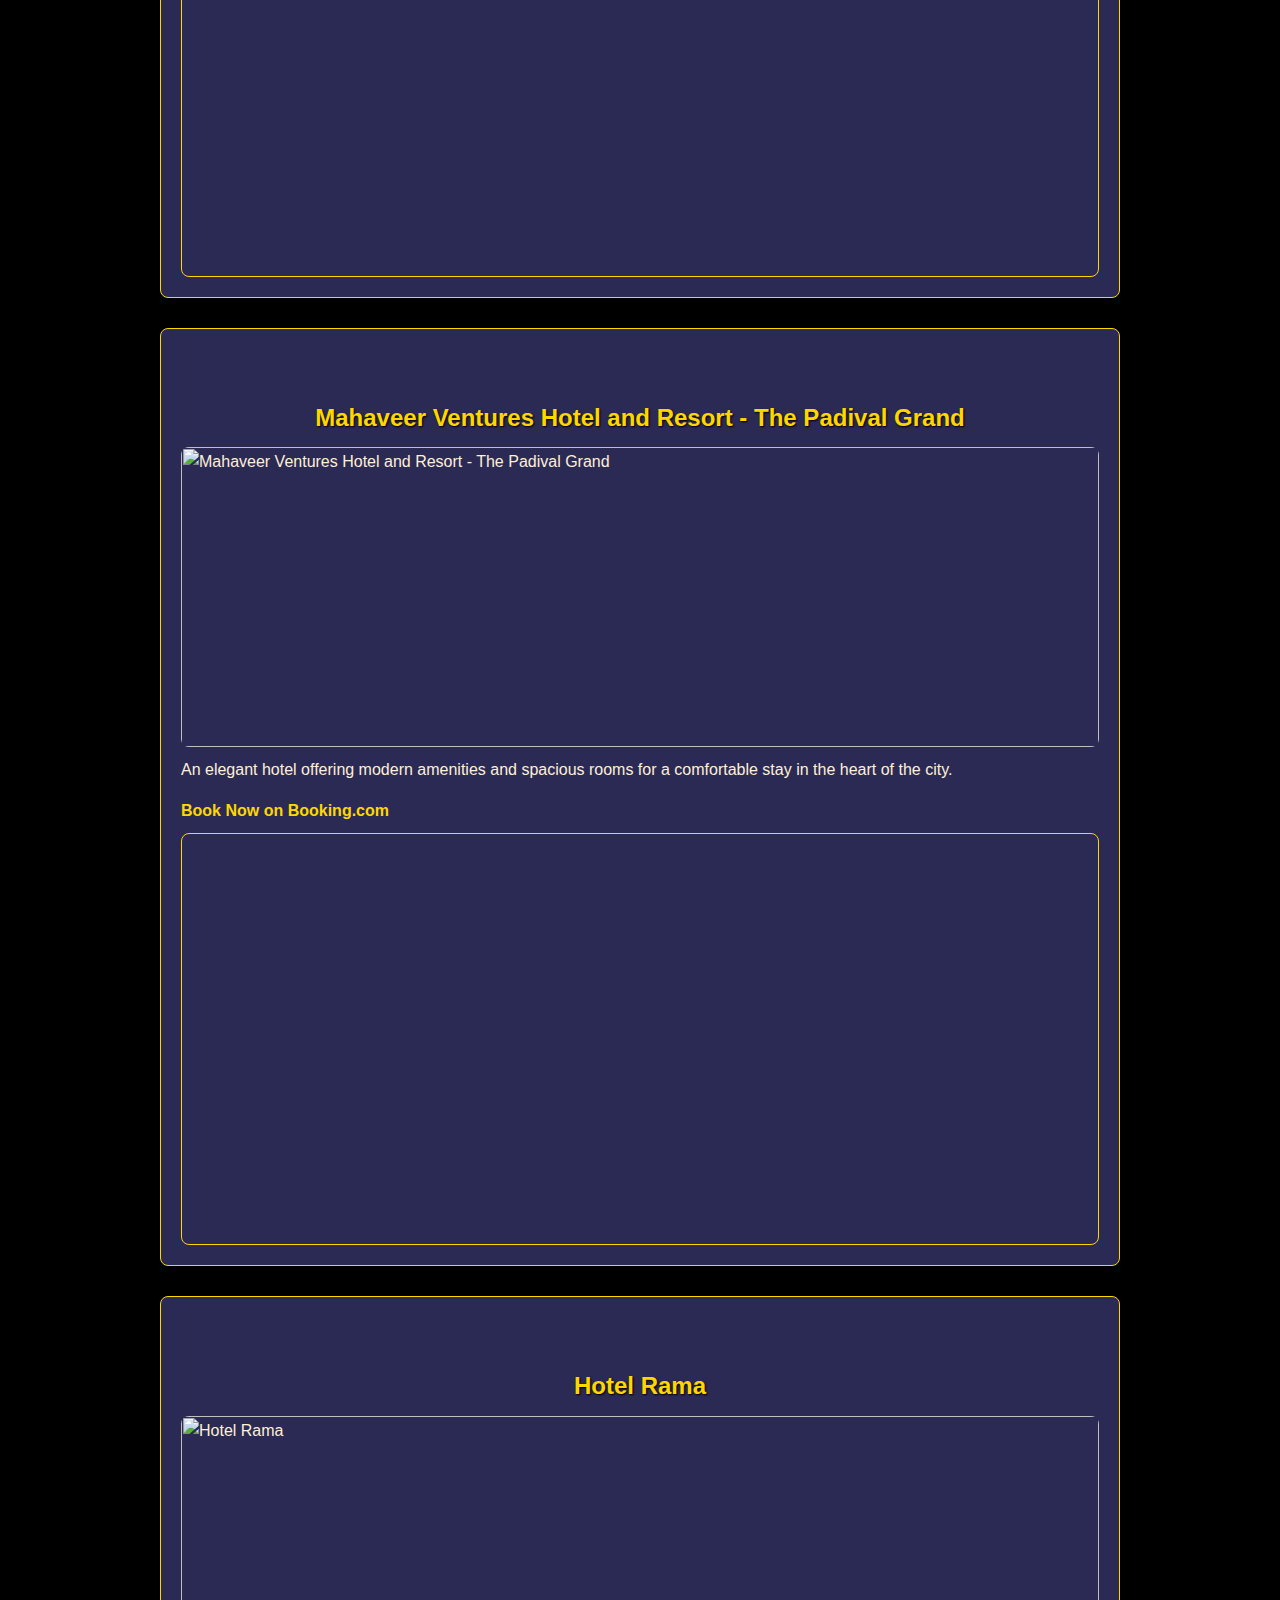
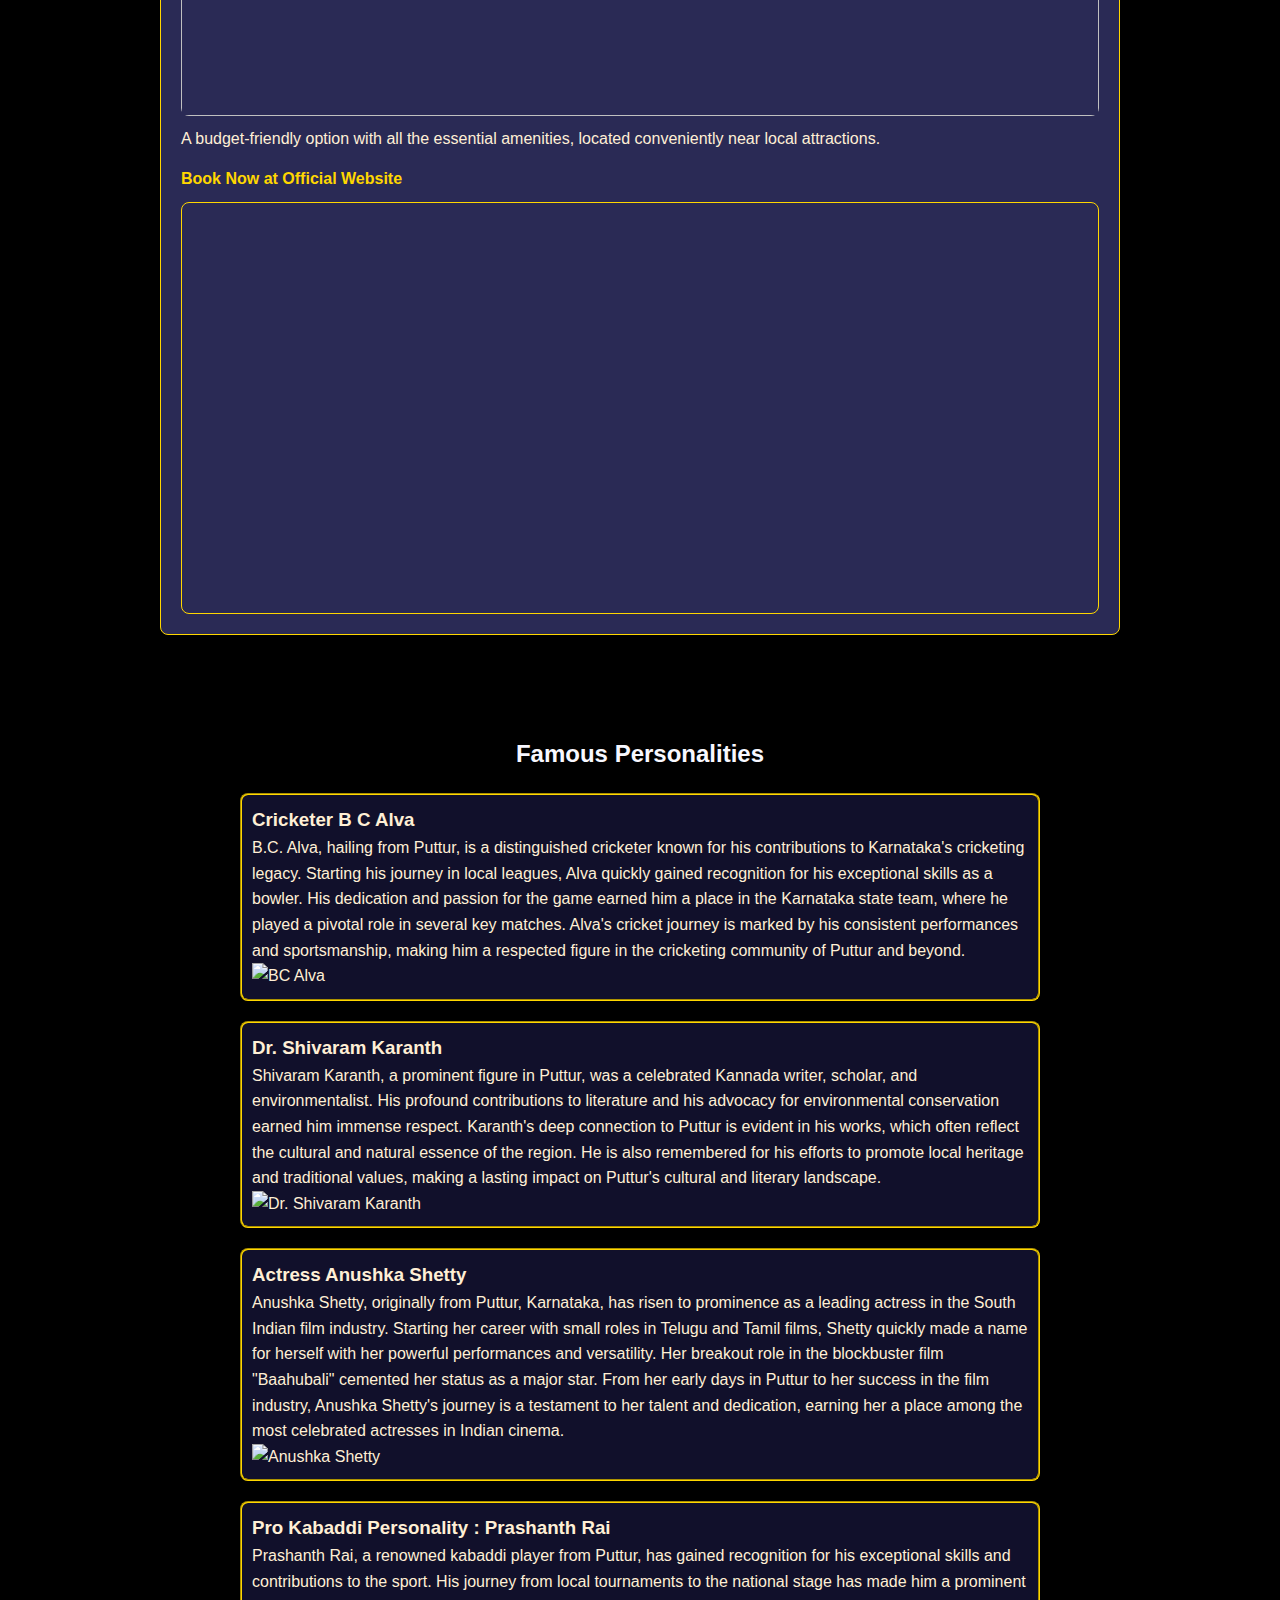
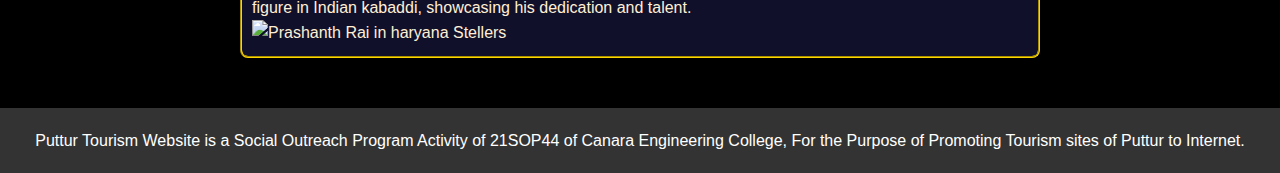
==== commit 05db7286: "Update index.html for Padding" ====
--- a/index.html
+++ b/index.html
@@ -2,7 +2,10 @@
 <h1> WELCOME TO PEARL CITY OF INDIA </h1>
 <head>
     <meta charset="UTF-8">
-    <meta name="viewport" content="width=device-width, initial-scale=1.0">
+    <meta name="viewport" content="width=device-width, initial-scale=1.0"/>
+    <meta name="description" content="Puttur Town Tourism Website, 
+        Perl City of Karnataka Tourism Website, Best Place in Puttur to Visit,
+        Tourism Spots in Puttur, Hotels and Resorts in Puttur"/>
     <title>Puttur Tourism</title>
 </head>
 <body>
@@ -240,6 +243,7 @@
             display: flex;
             justify-content: center;
             align-items: center;
+            padding-top:5px;
         }
 
         .background-video {
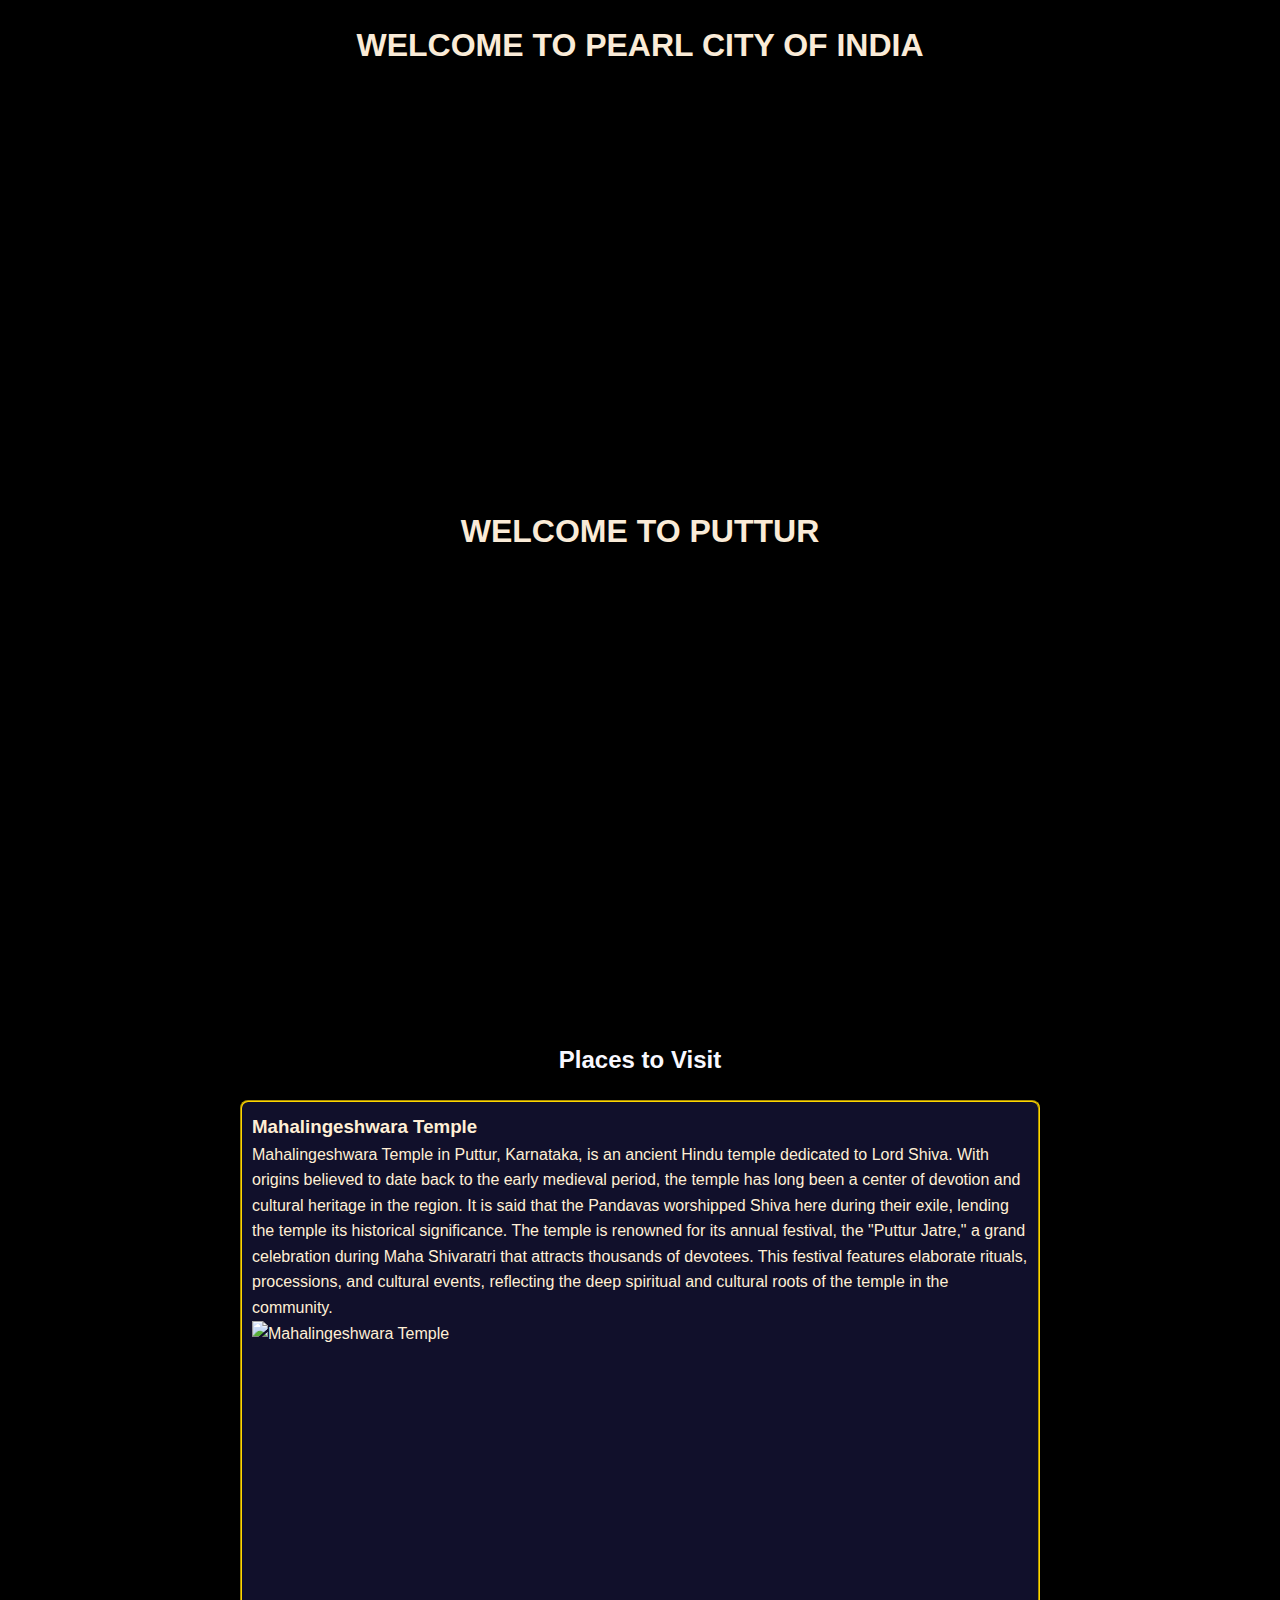
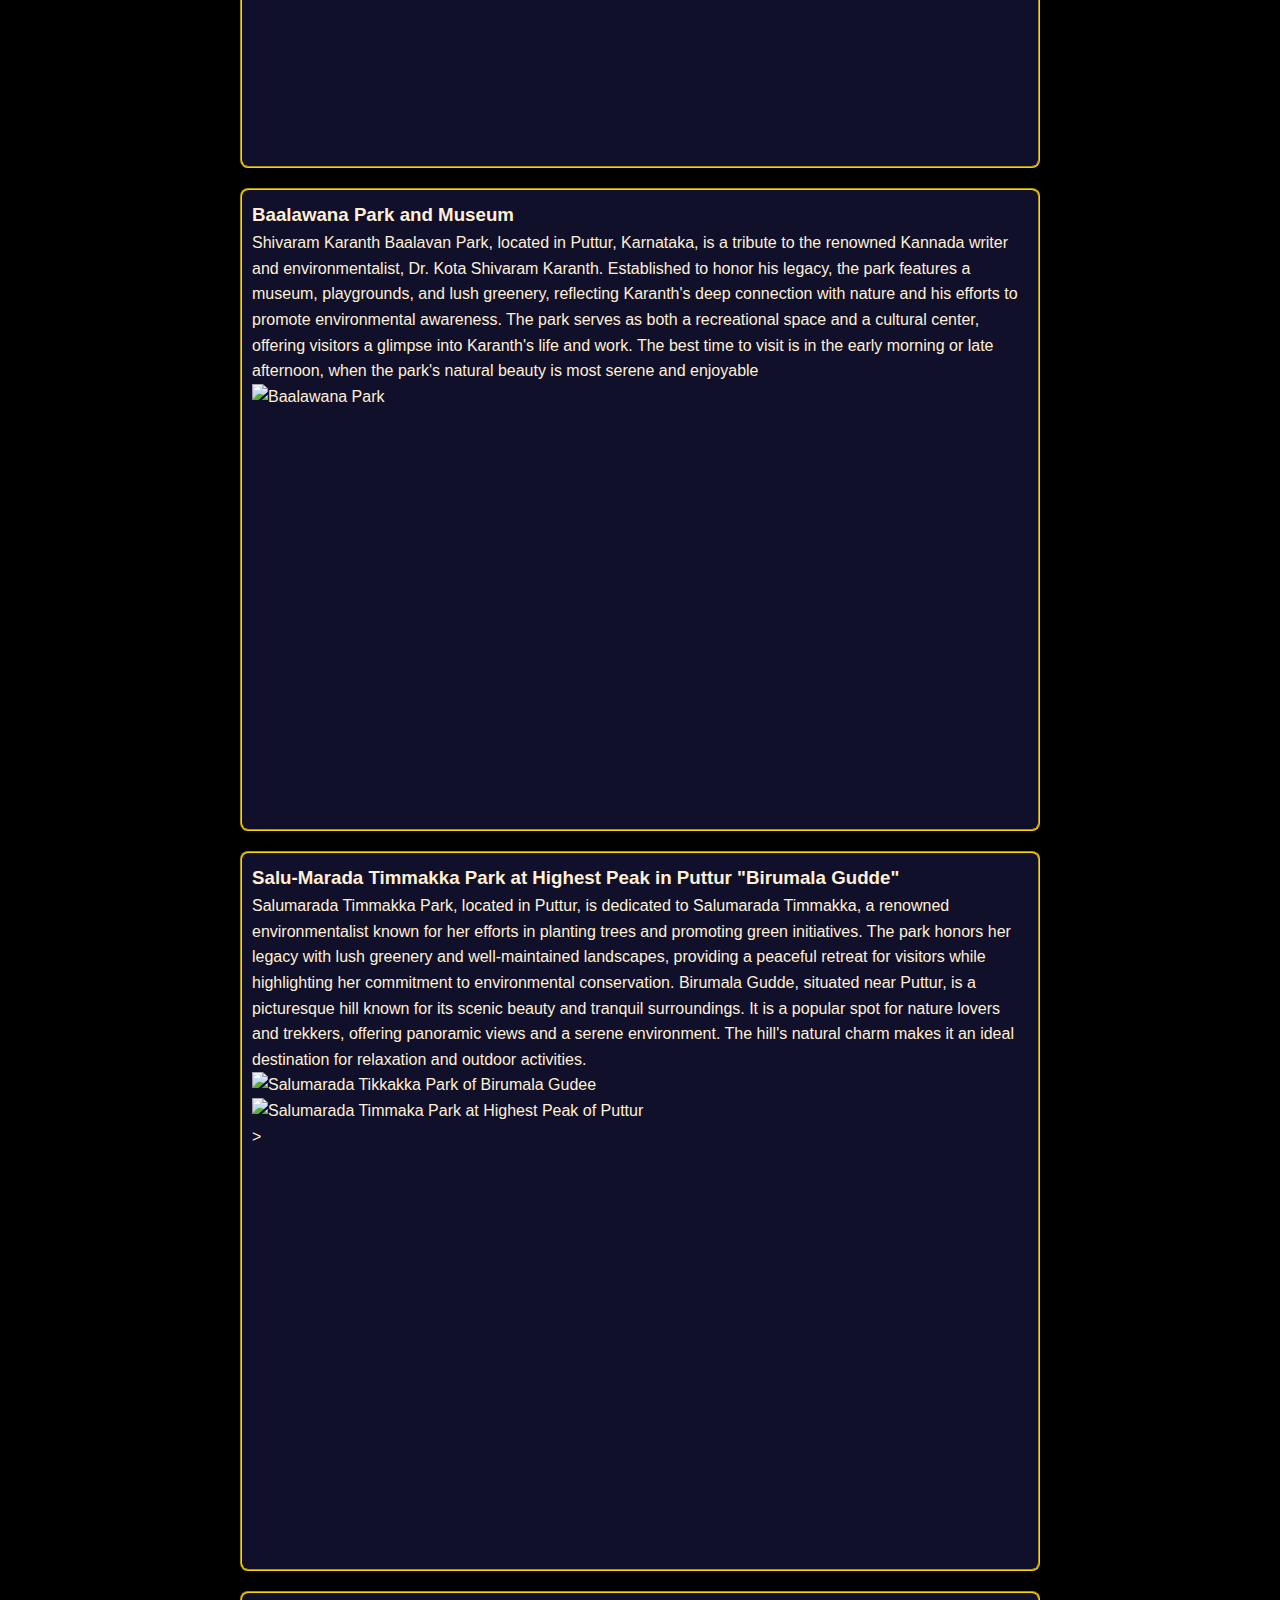
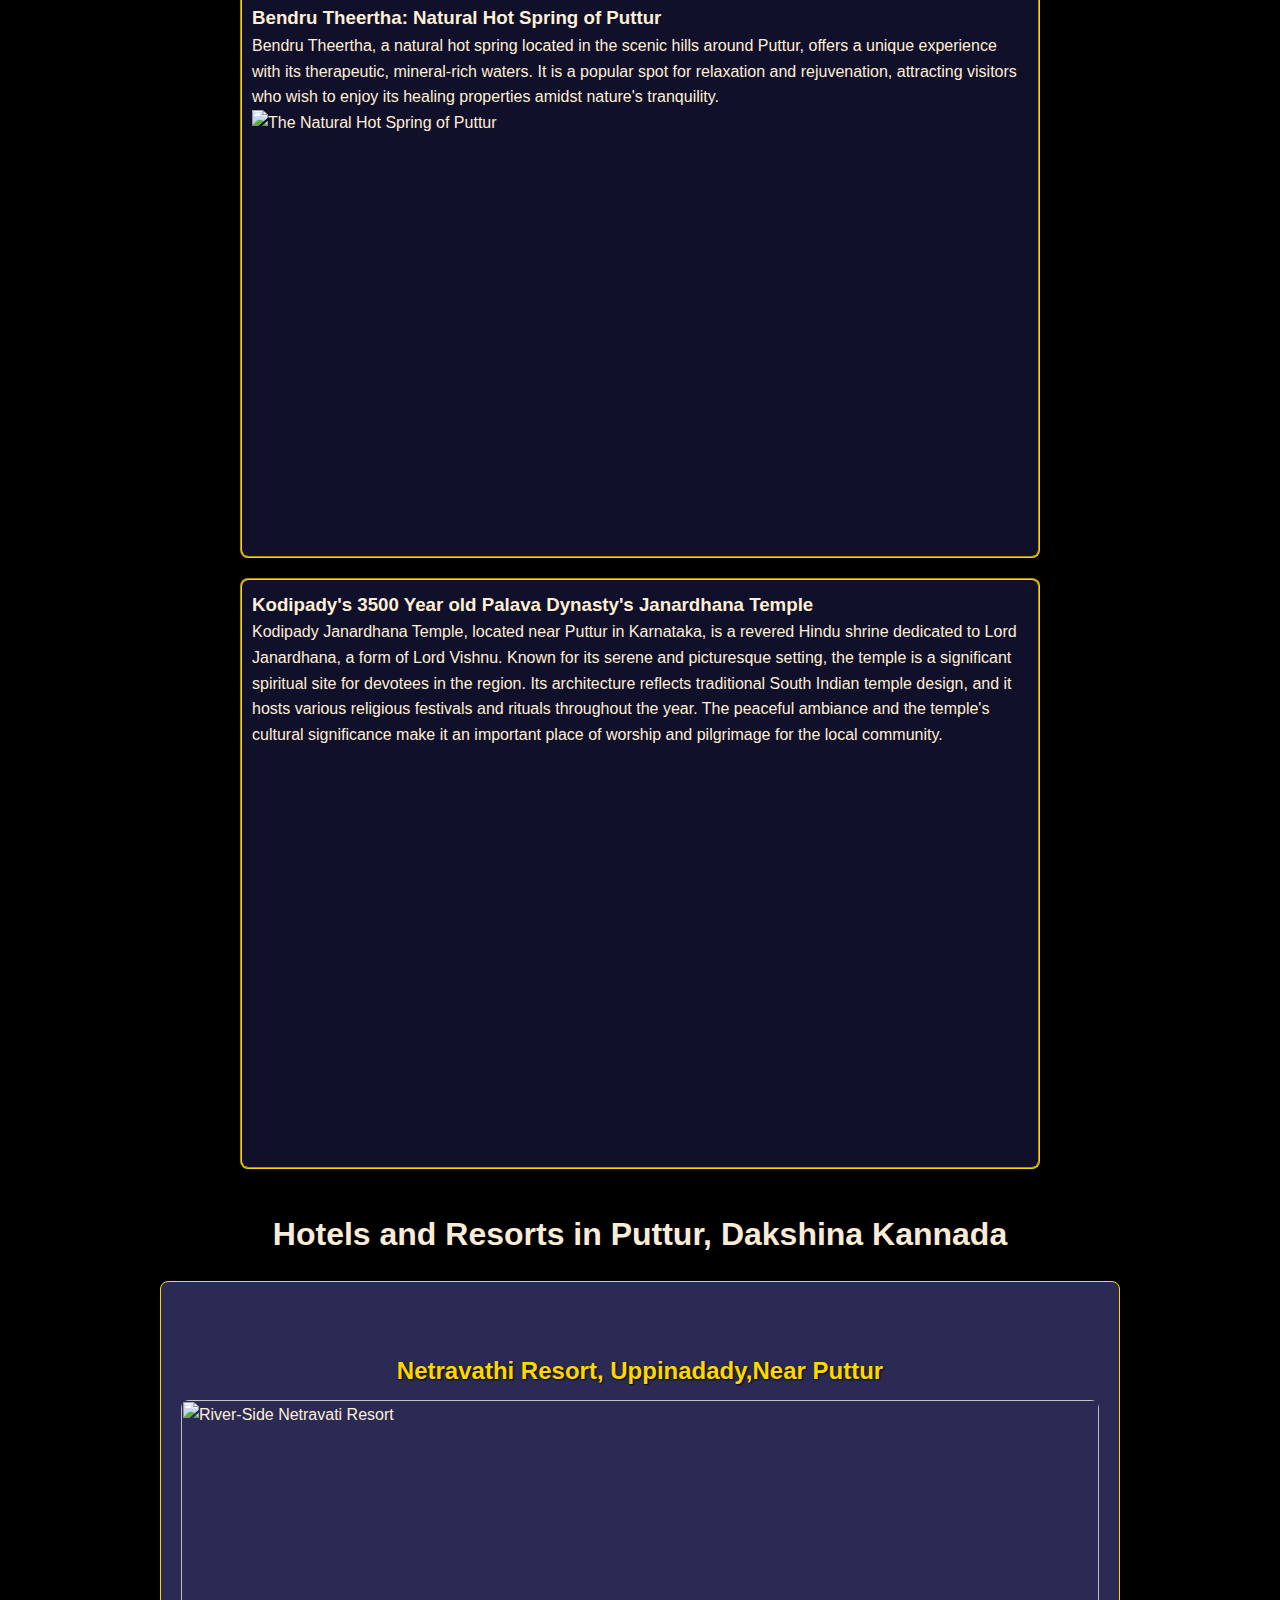
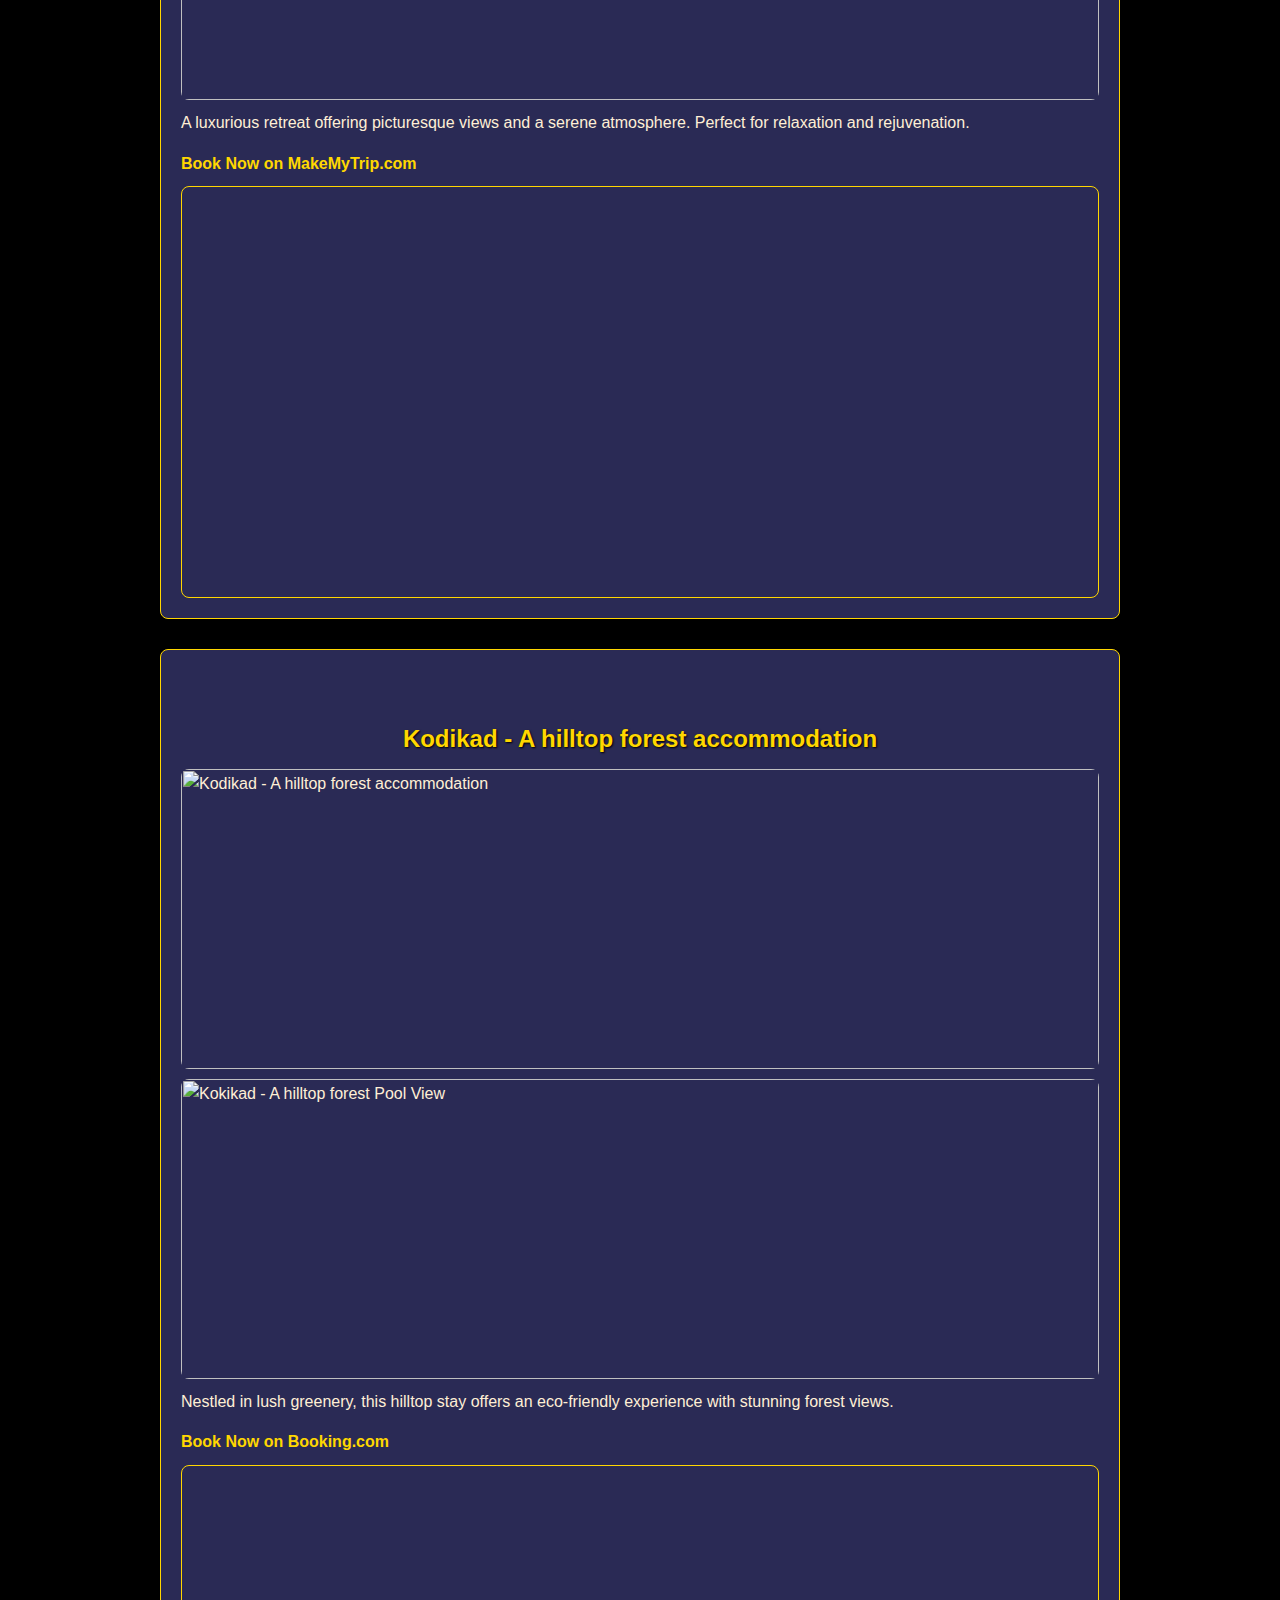
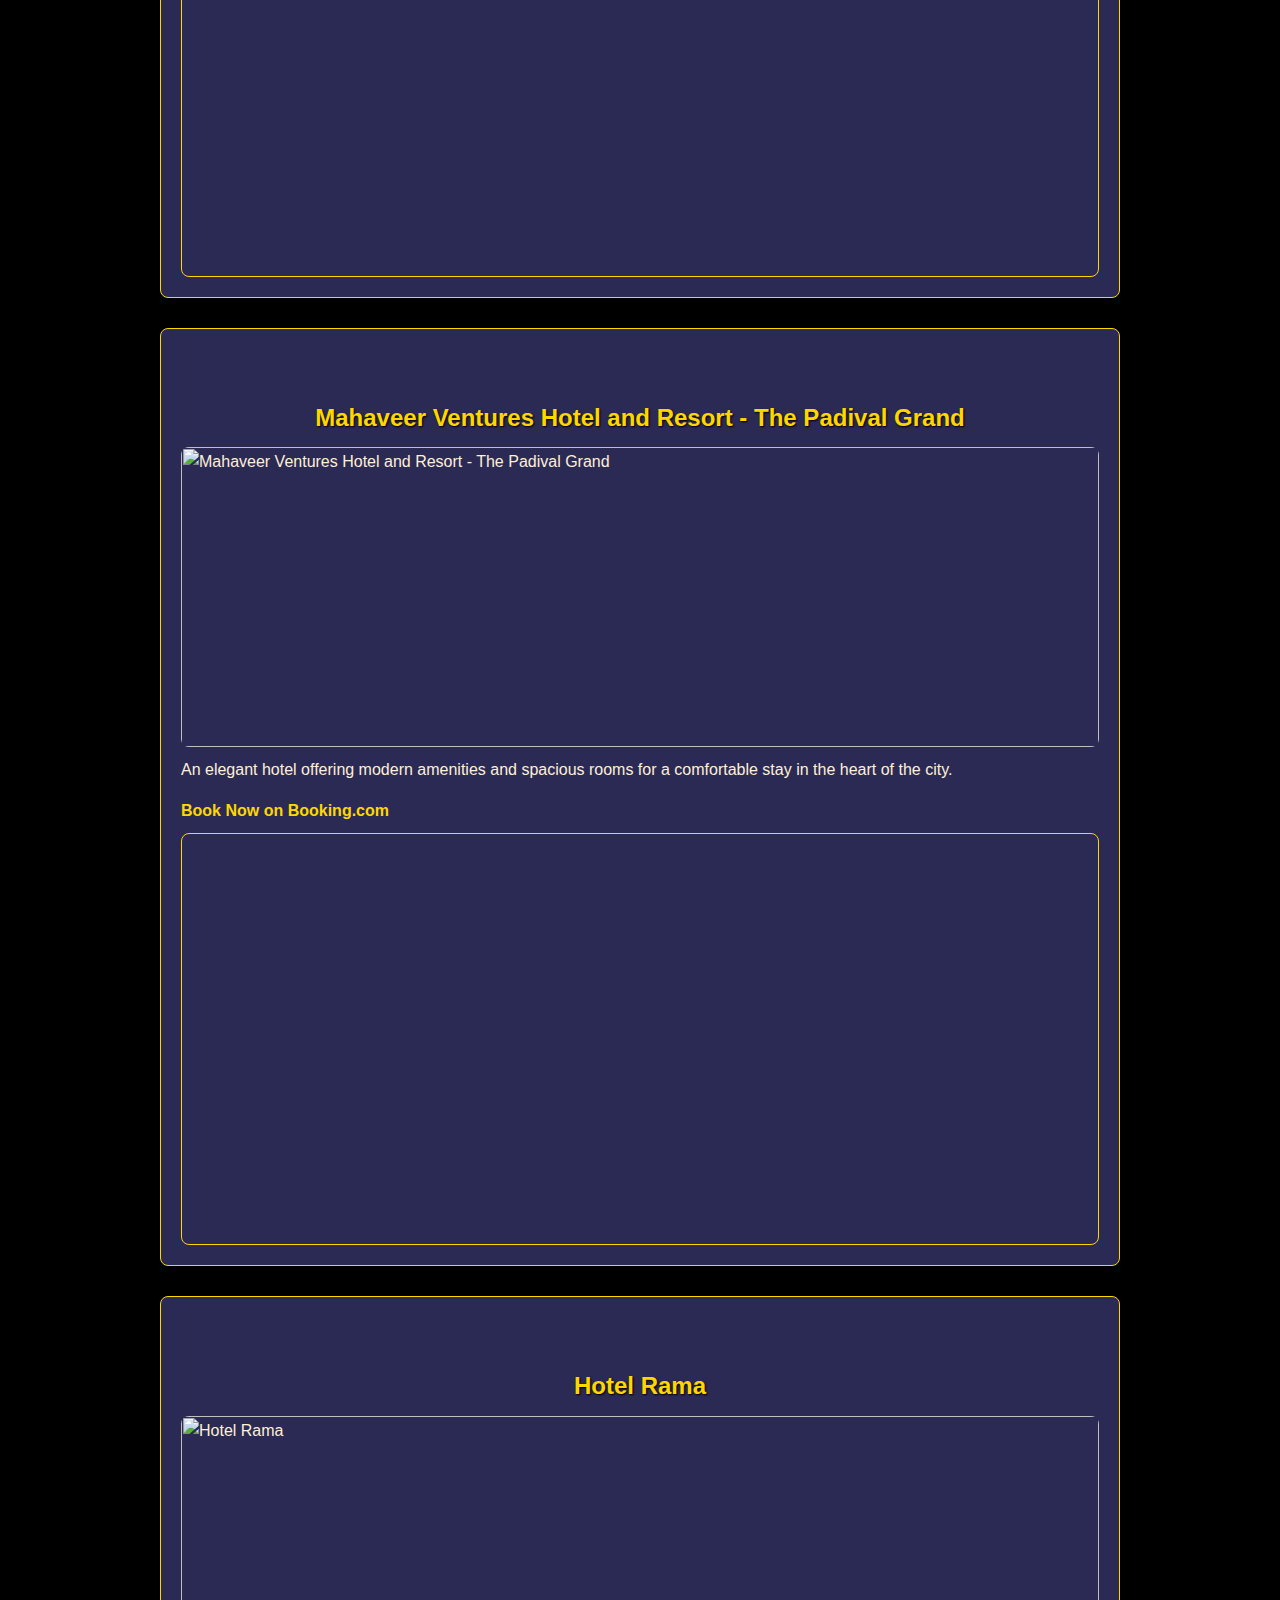
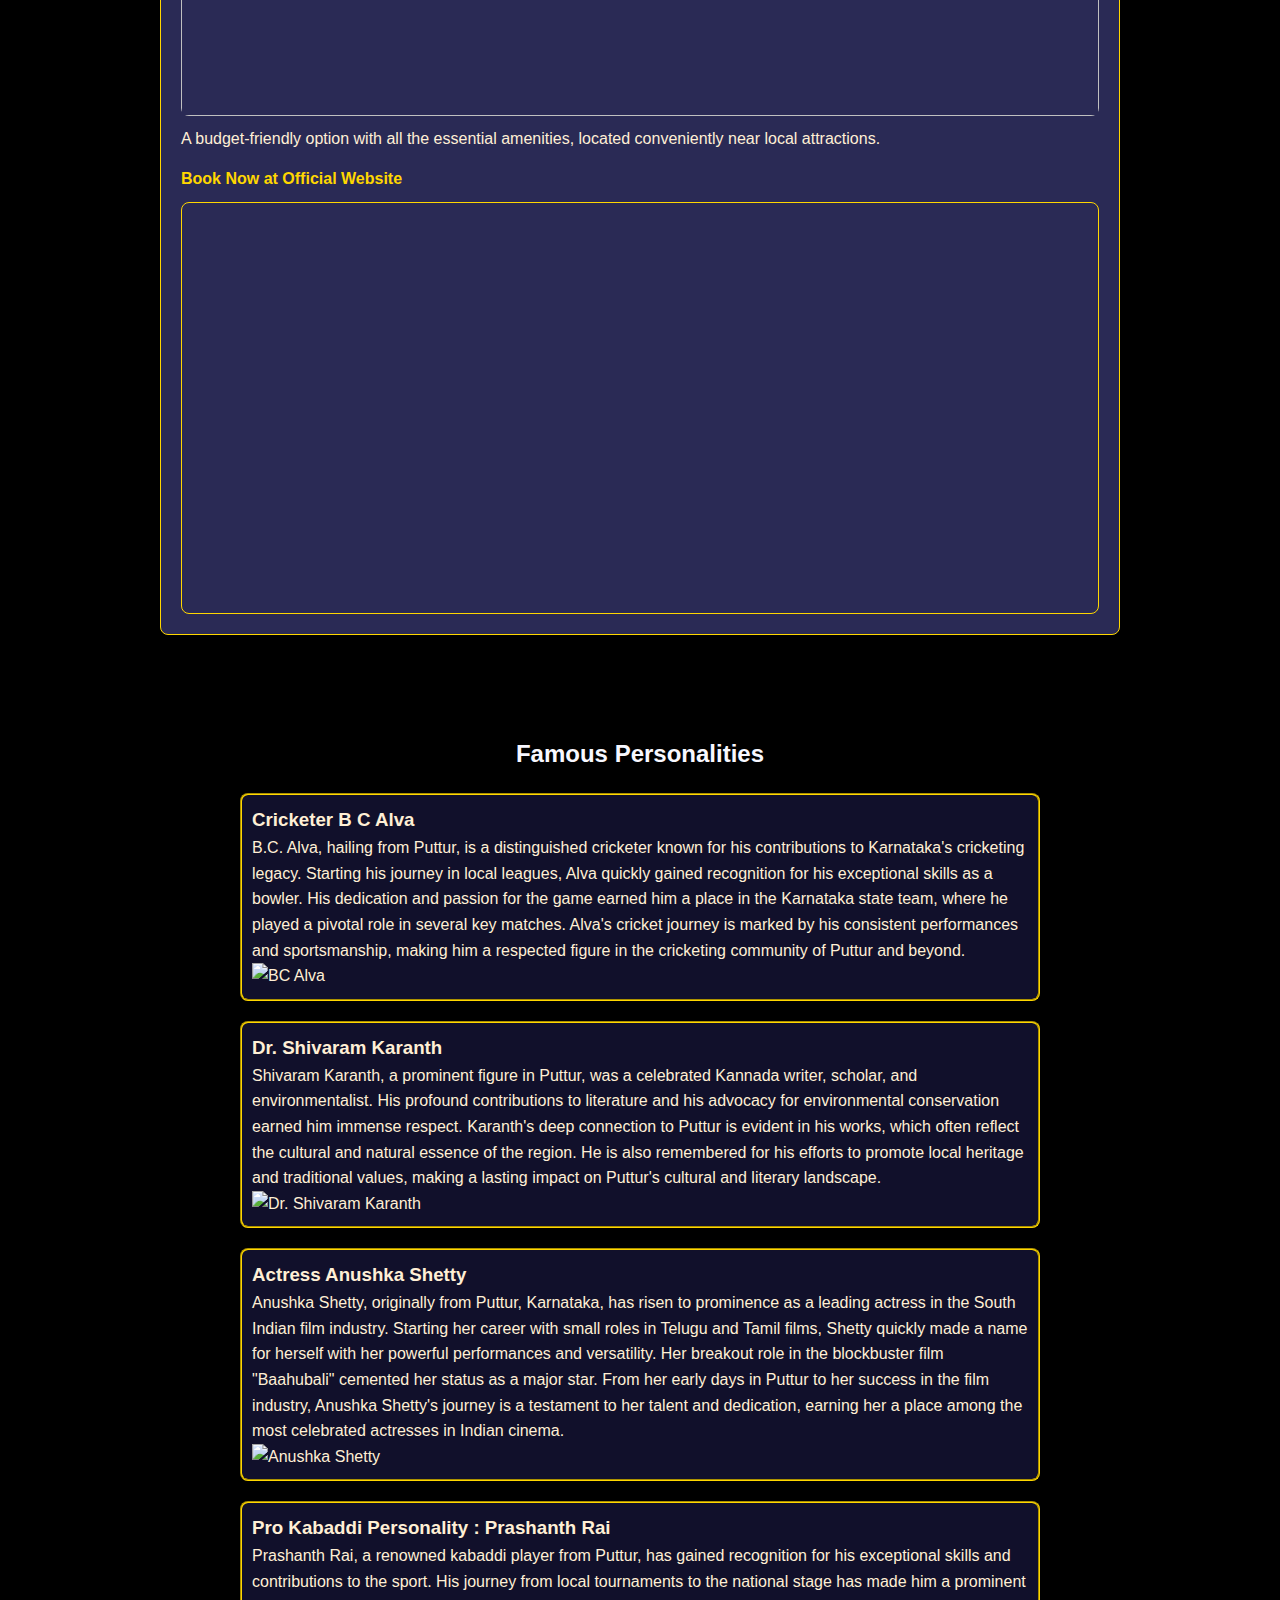
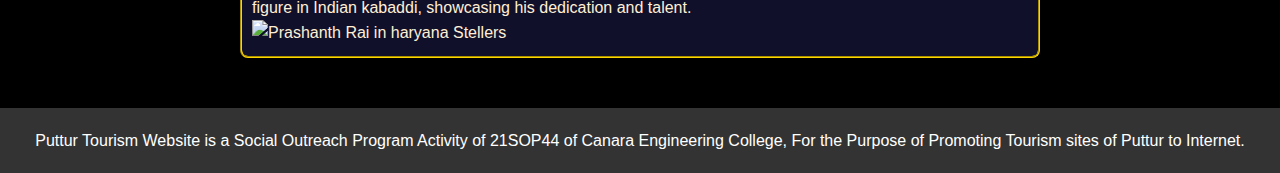
==== commit 75940c88: "Update index.html video padding-top 1px" ====
--- a/index.html
+++ b/index.html
@@ -243,7 +243,7 @@
             display: flex;
             justify-content: center;
             align-items: center;
-            padding-top:5px;
+
         }
 
         .background-video {
@@ -256,6 +256,7 @@
             height: auto;
             z-index: -1; /* Place the video behind other content */
             transform: translate(-50%, -50%);
+            padding-top: 1px;
         }
 
         h1 {
